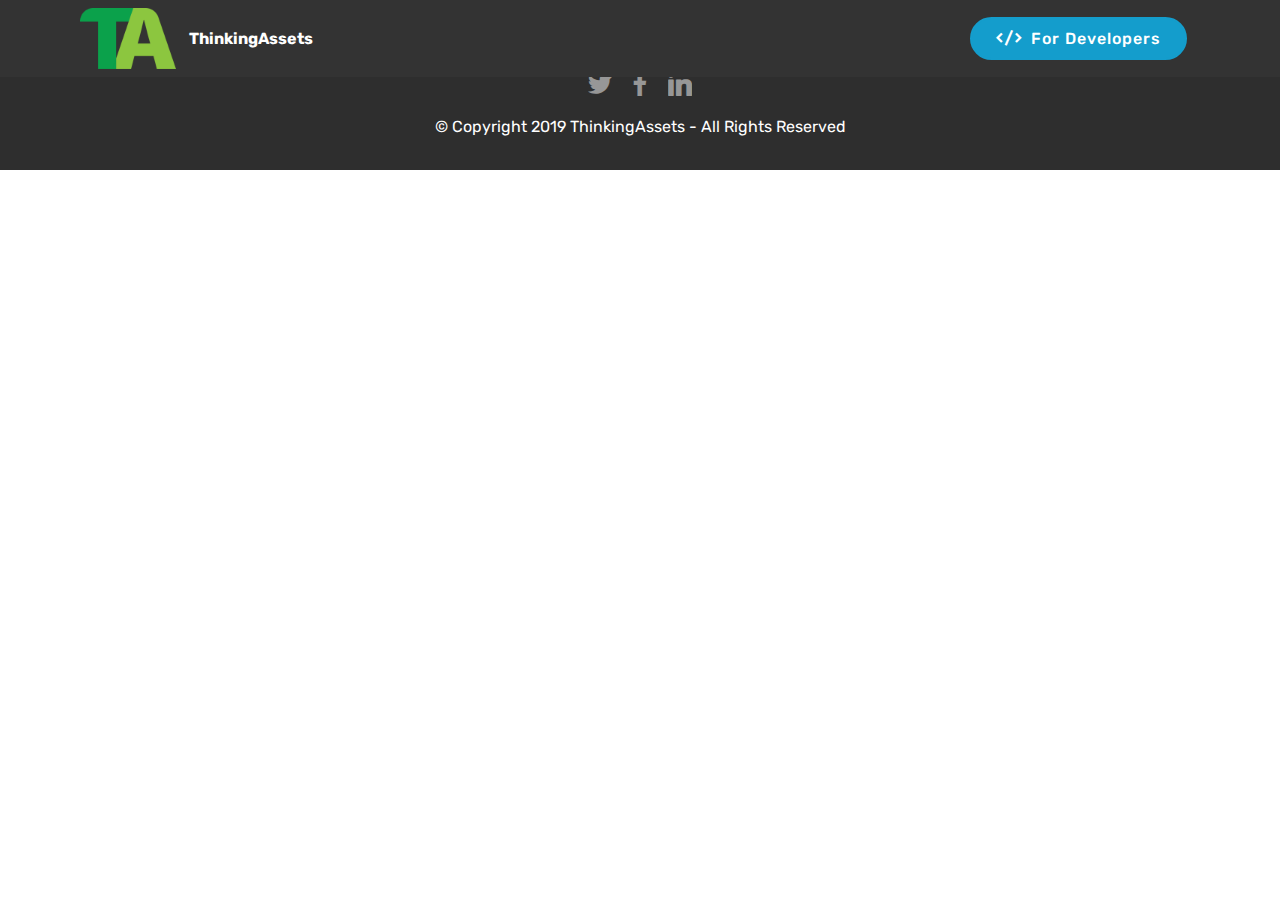
==== aws-devops-training-ecs.html @ 3c5ba16e "updated website" ====
<!DOCTYPE html>
<html >
<head>
  <!-- Site made with Mobirise Website Builder v4.9.5, https://mobirise.com -->
  <meta charset="UTF-8">
  <meta http-equiv="X-UA-Compatible" content="IE=edge">
  <meta name="generator" content="Mobirise v4.9.5, mobirise.com">
  <meta name="viewport" content="width=device-width, initial-scale=1, minimum-scale=1">
  <link rel="shortcut icon" href="assets/images/asset-44x-128x81.png" type="image/x-icon">
  <meta name="description" content="Learn AWS DevOps with Elastic Container Service (ECS) and CodePipeline. Reach Dev-Prod Parity with a Full End-To-End CI/CD Workflow">
  <title>AWS DevOps Training for Beginners</title>
  <link rel="stylesheet" href="assets/web/assets/mobirise-icons2/mobirise2.css">
  <link rel="stylesheet" href="assets/tether/tether.min.css">
  <link rel="stylesheet" href="assets/bootstrap/css/bootstrap.min.css">
  <link rel="stylesheet" href="assets/bootstrap/css/bootstrap-grid.min.css">
  <link rel="stylesheet" href="assets/bootstrap/css/bootstrap-reboot.min.css">
  <link rel="stylesheet" href="assets/dropdown/css/style.css">
  <link rel="stylesheet" href="assets/socicon/css/styles.css">
  <link rel="stylesheet" href="assets/theme/css/style.css">
  <link rel="stylesheet" href="assets/mobirise/css/mbr-additional.css" type="text/css">
  
  
  
</head>
<body>
  <section class="menu cid-rlxzANsCle" once="menu" id="menu1-1n">

    

    <nav class="navbar navbar-expand beta-menu navbar-dropdown align-items-center navbar-fixed-top navbar-toggleable-sm">
        <button class="navbar-toggler navbar-toggler-right" type="button" data-toggle="collapse" data-target="#navbarSupportedContent" aria-controls="navbarSupportedContent" aria-expanded="false" aria-label="Toggle navigation">
            <div class="hamburger">
                <span></span>
                <span></span>
                <span></span>
                <span></span>
            </div>
        </button>
        <div class="menu-logo">
            <div class="navbar-brand">
                <span class="navbar-logo">
                    <a href="index.html">
                         <img src="assets/images/asset-44x-128x81.png" alt="Mobirise" title="" style="height: 3.8rem;">
                    </a>
                </span>
                <span class="navbar-caption-wrap"><a class="navbar-caption text-white display-4" href="index.html">
                        ThinkingAssets</a></span>
            </div>
        </div>
        <div class="collapse navbar-collapse" id="navbarSupportedContent">
            
            <div class="navbar-buttons mbr-section-btn"><a class="btn btn-sm btn-primary display-4" href="ethereum-blockchain-developer-training.html"><span class="mobi-mbri mobi-mbri-code mbr-iconfont mbr-iconfont-btn"></span>For Developers</a></div>
        </div>
    </nav>
</section>

<section class="engine"><a href="https://mobirise.info/u">bootstrap html templates</a></section><section once="" class="cid-rkj2U08ljC" id="footer7-1o">

    

    

    <div class="container">
        <div class="media-container-row align-center mbr-white">
            <div class="row row-links">
                <ul class="foot-menu">
                    
                    
                    
                    
                    
                <li class="foot-menu-item mbr-fonts-style display-7"><a href="index.html" class="text-white">H</a>ome</li><li class="foot-menu-item mbr-fonts-style display-7"><a href="privacypolicy.html" class="text-white">Imprint &amp; Privacy</a></li></ul>
            </div>
            <div class="row social-row">
                <div class="social-list align-right pb-2">
                    
                    
                    
                    
                    
                    
                <div class="soc-item">
                        <a href="https://twitter.com/thinkingassets" target="_blank">
                            <span class="mbr-iconfont mbr-iconfont-social socicon-twitter socicon"></span>
                        </a>
                    </div><div class="soc-item">
                        <a href="https://www.facebook.com/thinkingassets/" target="_blank">
                            <span class="mbr-iconfont mbr-iconfont-social socicon-facebook socicon"></span>
                        </a>
                    </div><div class="soc-item">
                        <a href="https://www.linkedin.com/company/thinkingassets/" target="_blank">
                            <span class="mbr-iconfont mbr-iconfont-social socicon-linkedin socicon"></span>
                        </a>
                    </div></div>
            </div>
            <div class="row row-copirayt">
                <p class="mbr-text mb-0 mbr-fonts-style mbr-white align-center display-7">
                    © Copyright 2019 ThinkingAssets - All Rights Reserved
                </p>
            </div>
        </div>
    </div>
</section>


  <script src="assets/web/assets/jquery/jquery.min.js"></script>
  <script src="assets/popper/popper.min.js"></script>
  <script src="assets/tether/tether.min.js"></script>
  <script src="assets/bootstrap/js/bootstrap.min.js"></script>
  <script src="assets/smoothscroll/smooth-scroll.js"></script>
  <script src="assets/dropdown/js/script.min.js"></script>
  <script src="assets/touchswipe/jquery.touch-swipe.min.js"></script>
  <script src="assets/theme/js/script.js"></script>
  
  
</body>
</html>
---- assets/web/assets/mobirise-icons2/mobirise2.css ----
@font-face {
  font-family: 'Moririse2';
  src:  url('mobirise2.eot?f2bix4');
  src:  url('mobirise2.eot?f2bix4#iefix') format('embedded-opentype'),
    url('mobirise2.ttf?f2bix4') format('truetype'),
    url('mobirise2.woff?f2bix4') format('woff'),
    url('mobirise2.svg?f2bix4#mobirise2') format('svg');
  font-weight: normal;
  font-style: normal;
}

[class^="mobi-"], [class*=" mobi-"] {
  /* use !important to prevent issues with browser extensions that change fonts */
  font-family: 'Moririse2' !important;
  speak: none;
  font-style: normal;
  font-weight: normal;
  font-variant: normal;
  text-transform: none;
  line-height: 1;

  /* Better Font Rendering =========== */
  -webkit-font-smoothing: antialiased;
  -moz-osx-font-smoothing: grayscale;
}

.mobi-mbri-add-submenu:before {
  content: "\e900";
}
.mobi-mbri-alert:before {
  content: "\e901";
}
.mobi-mbri-align-center:before {
  content: "\e902";
}
.mobi-mbri-align-justify:before {
  content: "\e903";
}
.mobi-mbri-align-left:before {
  content: "\e904";
}
.mobi-mbri-align-right:before {
  content: "\e905";
}
.mobi-mbri-android:before {
  content: "\e906";
}
.mobi-mbri-apple:before {
  content: "\e907";
}
.mobi-mbri-arrow-down:before {
  content: "\e908";
}
.mobi-mbri-arrow-next:before {
  content: "\e909";
}
.mobi-mbri-arrow-prev:before {
  content: "\e90a";
}
.mobi-mbri-arrow-up:before {
  content: "\e90b";
}
.mobi-mbri-bold:before {
  content: "\e90c";
}
.mobi-mbri-bookmark:before {
  content: "\e90d";
}
.mobi-mbri-bootstrap:before {
  content: "\e90e";
}
.mobi-mbri-briefcase:before {
  content: "\e90f";
}
.mobi-mbri-browse:before {
  content: "\e910";
}
.mobi-mbri-bulleted-list:before {
  content: "\e911";
}
.mobi-mbri-calendar:before {
  content: "\e912";
}
.mobi-mbri-camera:before {
  content: "\e913";
}
.mobi-mbri-cart-add:before {
  content: "\e914";
}
.mobi-mbri-cart-full:before {
  content: "\e915";
}
.mobi-mbri-cash:before {
  content: "\e916";
}
.mobi-mbri-change-style:before {
  content: "\e917";
}
.mobi-mbri-chat:before {
  content: "\e918";
}
.mobi-mbri-clock:before {
  content: "\e919";
}
.mobi-mbri-close:before {
  content: "\e91a";
}
.mobi-mbri-cloud:before {
  content: "\e91b";
}
.mobi-mbri-code:before {
  content: "\e91c";
}
.mobi-mbri-contact-form:before {
  content: "\e91d";
}
.mobi-mbri-credit-card:before {
  content: "\e91e";
}
.mobi-mbri-cursor-click:before {
  content: "\e91f";
}
.mobi-mbri-cust-feedback:before {
  content: "\e920";
}
.mobi-mbri-database:before {
  content: "\e921";
}
.mobi-mbri-delivery:before {
  content: "\e922";
}
.mobi-mbri-desktop:before {
  content: "\e923";
}
.mobi-mbri-devices:before {
  content: "\e924";
}
.mobi-mbri-down:before {
  content: "\e925";
}
.mobi-mbri-download-2:before {
  content: "\e926";
}
.mobi-mbri-download:before {
  content: "\e927";
}
.mobi-mbri-drag-n-drop-2:before {
  content: "\e928";
}
.mobi-mbri-drag-n-drop:before {
  content: "\e929";
}
.mobi-mbri-edit-2:before {
  content: "\e92a";
}
.mobi-mbri-edit:before {
  content: "\e92b";
}
.mobi-mbri-error:before {
  content: "\e92c";
}
.mobi-mbri-extension:before {
  content: "\e92d";
}
.mobi-mbri-features:before {
  content: "\e92e";
}
.mobi-mbri-file:before {
  content: "\e92f";
}
.mobi-mbri-flag:before {
  content: "\e930";
}
.mobi-mbri-folder:before {
  content: "\e931";
}
.mobi-mbri-gift:before {
  content: "\e932";
}
.mobi-mbri-github:before {
  content: "\e933";
}
.mobi-mbri-globe-2:before {
  content: "\e934";
}
.mobi-mbri-globe:before {
  content: "\e935";
}
.mobi-mbri-growing-chart:before {
  content: "\e936";
}
.mobi-mbri-hearth:before {
  content: "\e937";
}
.mobi-mbri-help:before {
  content: "\e938";
}
.mobi-mbri-home:before {
  content: "\e939";
}
.mobi-mbri-hot-cup:before {
  content: "\e93a";
}
.mobi-mbri-idea:before {
  content: "\e93b";
}
.mobi-mbri-image-gallery:before {
  content: "\e93c";
}
.mobi-mbri-image-slider:before {
  content: "\e93d";
}
.mobi-mbri-info:before {
  content: "\e93e";
}
.mobi-mbri-italic:before {
  content: "\e93f";
}
.mobi-mbri-key:before {
  content: "\e940";
}
.mobi-mbri-laptop:before {
  content: "\e941";
}
.mobi-mbri-layers:before {
  content: "\e942";
}
.mobi-mbri-left-right:before {
  content: "\e943";
}
.mobi-mbri-left:before {
  content: "\e944";
}
.mobi-mbri-letter:before {
  content: "\e945";
}
.mobi-mbri-like:before {
  content: "\e946";
}
.mobi-mbri-link:before {
  content: "\e947";
}
.mobi-mbri-lock:before {
  content: "\e948";
}
.mobi-mbri-login:before {
  content: "\e949";
}
.mobi-mbri-logout:before {
  content: "\e94a";
}
.mobi-mbri-magic-stick:before {
  content: "\e94b";
}
.mobi-mbri-map-pin:before {
  content: "\e94c";
}
.mobi-mbri-menu:before {
  content: "\e94d";
}
.mobi-mbri-mobile-2:before {
  content: "\e94e";
}
.mobi-mbri-mobile-horizontal:before {
  content: "\e94f";
}
.mobi-mbri-mobile:before {
  content: "\e950";
}
.mobi-mbri-mobirise:before {
  content: "\e951";
}
.mobi-mbri-more-horizontal:before {
  content: "\e952";
}
.mobi-mbri-more-vertical:before {
  content: "\e953";
}
.mobi-mbri-music:before {
  content: "\e954";
}
.mobi-mbri-new-file:before {
  content: "\e955";
}
.mobi-mbri-numbered-list:before {
  content: "\e956";
}
.mobi-mbri-opened-folder:before {
  content: "\e957";
}
.mobi-mbri-pages:before {
  content: "\e958";
}
.mobi-mbri-paper-plane:before {
  content: "\e959";
}
.mobi-mbri-paperclip:before {
  content: "\e95a";
}
.mobi-mbri-phone:before {
  content: "\e95b";
}
.mobi-mbri-photo:before {
  content: "\e95c";
}
.mobi-mbri-photos:before {
  content: "\e95d";
}
.mobi-mbri-pin:before {
  content: "\e95e";
}
.mobi-mbri-play:before {
  content: "\e95f";
}
.mobi-mbri-plus:before {
  content: "\e960";
}
.mobi-mbri-preview:before {
  content: "\e961";
}
.mobi-mbri-print:before {
  content: "\e962";
}
.mobi-mbri-protect:before {
  content: "\e963";
}
.mobi-mbri-question:before {
  content: "\e964";
}
.mobi-mbri-quote-left:before {
  content: "\e965";
}
.mobi-mbri-quote-right:before {
  content: "\e966";
}
.mobi-mbri-redo:before {
  content: "\e967";
}
.mobi-mbri-refresh:before {
  content: "\e968";
}
.mobi-mbri-responsive-2:before {
  content: "\e969";
}
.mobi-mbri-responsive:before {
  content: "\e96a";
}
.mobi-mbri-right:before {
  content: "\e96b";
}
.mobi-mbri-rocket:before {
  content: "\e96c";
}
.mobi-mbri-sad-face:before {
  content: "\e96d";
}
.mobi-mbri-sale:before {
  content: "\e96e";
}
.mobi-mbri-save:before {
  content: "\e96f";
}
.mobi-mbri-search:before {
  content: "\e970";
}
.mobi-mbri-setting-2:before {
  content: "\e971";
}
.mobi-mbri-setting-3:before {
  content: "\e972";
}
.mobi-mbri-setting:before {
  content: "\e973";
}
.mobi-mbri-share:before {
  content: "\e974";
}
.mobi-mbri-shopping-bag:before {
  content: "\e975";
}
.mobi-mbri-shopping-basket:before {
  content: "\e976";
}
.mobi-mbri-shopping-cart:before {
  content: "\e977";
}
.mobi-mbri-sites:before {
  content: "\e978";
}
.mobi-mbri-smile-face:before {
  content: "\e979";
}
.mobi-mbri-speed:before {
  content: "\e97a";
}
.mobi-mbri-star:before {
  content: "\e97b";
}
.mobi-mbri-success:before {
  content: "\e97c";
}
.mobi-mbri-sun:before {
  content: "\e97d";
}
.mobi-mbri-sun2:before {
  content: "\e97e";
}
.mobi-mbri-tablet-vertical:before {
  content: "\e97f";
}
.mobi-mbri-tablet:before {
  content: "\e980";
}
.mobi-mbri-target:before {
  content: "\e981";
}
.mobi-mbri-timer:before {
  content: "\e982";
}
.mobi-mbri-to-ftp:before {
  content: "\e983";
}
.mobi-mbri-to-local-drive:before {
  content: "\e984";
}
.mobi-mbri-touch-swipe:before {
  content: "\e985";
}
.mobi-mbri-touch:before {
  content: "\e986";
}
.mobi-mbri-trash:before {
  content: "\e987";
}
.mobi-mbri-underline:before {
  content: "\e988";
}
.mobi-mbri-undo:before {
  content: "\e989";
}
.mobi-mbri-unlink:before {
  content: "\e98a";
}
.mobi-mbri-unlock:before {
  content: "\e98b";
}
.mobi-mbri-up-down:before {
  content: "\e98c";
}
.mobi-mbri-up:before {
  content: "\e98d";
}
.mobi-mbri-update:before {
  content: "\e98e";
}
.mobi-mbri-upload-2:before {
  content: "\e98f";
}
.mobi-mbri-upload:before {
  content: "\e990";
}
.mobi-mbri-user-2:before {
  content: "\e991";
}
.mobi-mbri-user:before {
  content: "\e992";
}
.mobi-mbri-users:before {
  content: "\e993";
}
.mobi-mbri-video-play:before {
  content: "\e994";
}
.mobi-mbri-video:before {
  content: "\e995";
}
.mobi-mbri-watch:before {
  content: "\e996";
}
.mobi-mbri-website-theme-2:before {
  content: "\e997";
}
.mobi-mbri-website-theme:before {
  content: "\e998";
}
.mobi-mbri-wifi:before {
  content: "\e999";
}
.mobi-mbri-windows:before {
  content: "\e99a";
}
.mobi-mbri-zoom-in:before {
  content: "\e99b";
}
.mobi-mbri-zoom-out:before {
  content: "\e99c";
}
---- assets/dropdown/css/style.css ----
.navbar-dropdown {
  left: 0;
  padding: 0;
  position: absolute;
  right: 0;
  top: 0;
  transition: all 0.45s ease;
  z-index: 1030;
  background: #282828; }
  .navbar-dropdown .navbar-logo {
    margin-right: 0.8rem;
    transition: margin 0.3s ease-in-out;
    vertical-align: middle; }
    .navbar-dropdown .navbar-logo img {
      height: 3.125rem;
      transition: all 0.3s ease-in-out; }
    .navbar-dropdown .navbar-logo.mbr-iconfont {
      font-size: 3.125rem;
      line-height: 3.125rem; }
  .navbar-dropdown .navbar-caption {
    font-weight: 700;
    white-space: normal;
    vertical-align: -4px;
    line-height: 3.125rem !important; }
    .navbar-dropdown .navbar-caption, .navbar-dropdown .navbar-caption:hover {
      color: inherit;
      text-decoration: none; }
  .navbar-dropdown .mbr-iconfont + .navbar-caption {
    vertical-align: -1px; }
  .navbar-dropdown.navbar-fixed-top {
    position: fixed; }
  .navbar-dropdown .navbar-brand span {
    vertical-align: -4px; }
  .navbar-dropdown.bg-color.transparent {
    background: none; }
  .navbar-dropdown.navbar-short .navbar-brand {
    padding: 0.625rem 0; }
    .navbar-dropdown.navbar-short .navbar-brand span {
      vertical-align: -1px; }
  .navbar-dropdown.navbar-short .navbar-caption {
    line-height: 2.375rem !important;
    vertical-align: -2px; }
  .navbar-dropdown.navbar-short .navbar-logo {
    margin-right: 0.5rem; }
    .navbar-dropdown.navbar-short .navbar-logo img {
      height: 2.375rem; }
    .navbar-dropdown.navbar-short .navbar-logo.mbr-iconfont {
      font-size: 2.375rem;
      line-height: 2.375rem; }
  .navbar-dropdown.navbar-short .mbr-table-cell {
    height: 3.625rem; }
  .navbar-dropdown .navbar-close {
    left: 0.6875rem;
    position: fixed;
    top: 0.75rem;
    z-index: 1000; }
  .navbar-dropdown .hamburger-icon {
    content: "";
    display: inline-block;
    vertical-align: middle;
    width: 16px;
    -webkit-box-shadow: 0 -6px 0 1px #282828,0 0 0 1px #282828,0 6px 0 1px #282828;
    -moz-box-shadow: 0 -6px 0 1px #282828,0 0 0 1px #282828,0 6px 0 1px #282828;
    box-shadow: 0 -6px 0 1px #282828,0 0 0 1px #282828,0 6px 0 1px #282828; }

.dropdown-menu .dropdown-toggle[data-toggle="dropdown-submenu"]::after {
  border-bottom: 0.35em solid transparent;
  border-left: 0.35em solid;
  border-right: 0;
  border-top: 0.35em solid transparent;
  margin-left: 0.3rem; }

.dropdown-menu .dropdown-item:focus {
  outline: 0; }

.nav-dropdown {
  font-size: 0.75rem;
  font-weight: 500;
  height: auto !important; }
  .nav-dropdown .nav-btn {
    padding-left: 1rem; }
  .nav-dropdown .link {
    margin: .667em 1.667em;
    font-weight: 500;
    padding: 0;
    transition: color .2s ease-in-out; }
    .nav-dropdown .link.dropdown-toggle {
      margin-right: 2.583em; }
      .nav-dropdown .link.dropdown-toggle::after {
        margin-left: .25rem;
        border-top: 0.35em solid;
        border-right: 0.35em solid transparent;
        border-left: 0.35em solid transparent;
        border-bottom: 0; }
      .nav-dropdown .link.dropdown-toggle[aria-expanded="true"] {
        margin: 0;
        padding: 0.667em 3.263em  0.667em 1.667em; }
  .nav-dropdown .link::after,
  .nav-dropdown .dropdown-item::after {
    color: inherit; }
  .nav-dropdown .btn {
    font-size: 0.75rem;
    font-weight: 700;
    letter-spacing: 0;
    margin-bottom: 0;
    padding-left: 1.25rem;
    padding-right: 1.25rem; }
  .nav-dropdown .dropdown-menu {
    border-radius: 0;
    border: 0;
    left: 0;
    margin: 0;
    padding-bottom: 1.25rem;
    padding-top: 1.25rem;
    position: relative; }
  .nav-dropdown .dropdown-submenu {
    margin-left: 0.125rem;
    top: 0; }
  .nav-dropdown .dropdown-item {
    font-weight: 500;
    line-height: 2;
    padding: 0.3846em 4.615em 0.3846em 1.5385em;
    position: relative;
    transition: color .2s ease-in-out, background-color .2s ease-in-out; }
    .nav-dropdown .dropdown-item::after {
      margin-top: -0.3077em;
      position: absolute;
      right: 1.1538em;
      top: 50%; }
    .nav-dropdown .dropdown-item:focus, .nav-dropdown .dropdown-item:hover {
      background: none; }

@media (max-width: 767px) {
  .nav-dropdown.navbar-toggleable-sm {
    bottom: 0;
    display: none;
    left: 0;
    overflow-x: hidden;
    position: fixed;
    top: 0;
    transform: translateX(-100%);
    -ms-transform: translateX(-100%);
    -webkit-transform: translateX(-100%);
    width: 18.75rem;
    z-index: 999; } }
.nav-dropdown.navbar-toggleable-xl {
  bottom: 0;
  display: none;
  left: 0;
  overflow-x: hidden;
  position: fixed;
  top: 0;
  transform: translateX(-100%);
  -ms-transform: translateX(-100%);
  -webkit-transform: translateX(-100%);
  width: 18.75rem;
  z-index: 999; }

.nav-dropdown-sm {
  display: block !important;
  overflow-x: hidden;
  overflow: auto;
  padding-top: 3.875rem; }
  .nav-dropdown-sm::after {
    content: "";
    display: block;
    height: 3rem;
    width: 100%; }
  .nav-dropdown-sm.collapse.in ~ .navbar-close {
    display: block !important; }
  .nav-dropdown-sm.collapsing, .nav-dropdown-sm.collapse.in {
    transform: translateX(0);
    -ms-transform: translateX(0);
    -webkit-transform: translateX(0);
    transition: all 0.25s ease-out;
    -webkit-transition: all 0.25s ease-out;
    background: #282828; }
  .nav-dropdown-sm.collapsing[aria-expanded="false"] {
    transform: translateX(-100%);
    -ms-transform: translateX(-100%);
    -webkit-transform: translateX(-100%); }
  .nav-dropdown-sm .nav-item {
    display: block;
    margin-left: 0 !important;
    padding-left: 0; }
  .nav-dropdown-sm .link,
  .nav-dropdown-sm .dropdown-item {
    border-top: 1px dotted rgba(255, 255, 255, 0.1);
    font-size: 0.8125rem;
    line-height: 1.6;
    margin: 0 !important;
    padding: 0.875rem 2.4rem 0.875rem 1.5625rem !important;
    position: relative;
    white-space: normal; }
    .nav-dropdown-sm .link:focus, .nav-dropdown-sm .link:hover,
    .nav-dropdown-sm .dropdown-item:focus,
    .nav-dropdown-sm .dropdown-item:hover {
      background: rgba(0, 0, 0, 0.2) !important;
      color: #c0a375; }
  .nav-dropdown-sm .nav-btn {
    position: relative;
    padding: 1.5625rem 1.5625rem 0 1.5625rem; }
    .nav-dropdown-sm .nav-btn::before {
      border-top: 1px dotted rgba(255, 255, 255, 0.1);
      content: "";
      left: 0;
      position: absolute;
      top: 0;
      width: 100%; }
    .nav-dropdown-sm .nav-btn + .nav-btn {
      padding-top: 0.625rem; }
      .nav-dropdown-sm .nav-btn + .nav-btn::before {
        display: none; }
  .nav-dropdown-sm .btn {
    padding: 0.625rem 0; }
  .nav-dropdown-sm .dropdown-toggle[data-toggle="dropdown-submenu"]::after {
    margin-left: .25rem;
    border-top: 0.35em solid;
    border-right: 0.35em solid transparent;
    border-left: 0.35em solid transparent;
    border-bottom: 0; }
  .nav-dropdown-sm .dropdown-toggle[data-toggle="dropdown-submenu"][aria-expanded="true"]::after {
    border-top: 0;
    border-right: 0.35em solid transparent;
    border-left: 0.35em solid transparent;
    border-bottom: 0.35em solid; }
  .nav-dropdown-sm .dropdown-menu {
    margin: 0;
    padding: 0;
    position: relative;
    top: 0;
    left: 0;
    width: 100%;
    border: 0;
    float: none;
    border-radius: 0;
    background: none; }
  .nav-dropdown-sm .dropdown-submenu {
    left: 100%;
    margin-left: 0.125rem;
    margin-top: -1.25rem;
    top: 0; }

.navbar-toggleable-sm .nav-dropdown .dropdown-menu {
  position: absolute; }

.navbar-toggleable-sm .nav-dropdown .dropdown-submenu {
  left: 100%;
  margin-left: 0.125rem;
  margin-top: -1.25rem;
  top: 0; }

.navbar-toggleable-sm.opened .nav-dropdown .dropdown-menu {
  position: relative; }

.navbar-toggleable-sm.opened .nav-dropdown .dropdown-submenu {
  left: 0;
  margin-left: 00rem;
  margin-top: 0rem;
  top: 0; }

.is-builder .nav-dropdown.collapsing {
  transition: none !important; }

/*# sourceMappingURL=style.css.map */
---- assets/socicon/css/styles.css ----
@charset "UTF-8";

@font-face {
  font-family: "socicon";
  src:url("../fonts/socicon.eot");
  src:url("../fonts/socicon.eot?#iefix") format("embedded-opentype"),
    url("../fonts/socicon.woff") format("woff"),
    url("../fonts/socicon.ttf") format("truetype"),
    url("../fonts/socicon.svg#socicon") format("svg");
  font-weight: normal;
  font-style: normal;

}

[data-icon]:before {
  font-family: "socicon" !important;
  content: attr(data-icon);
  font-style: normal !important;
  font-weight: normal !important;
  font-variant: normal !important;
  text-transform: none !important;
  speak: none;
  line-height: 1;
  -webkit-font-smoothing: antialiased;
  -moz-osx-font-smoothing: grayscale;
}

[class^="socicon-"]:before,
[class*=" socicon-"]:before {
  font-family: "socicon" !important;
  font-style: normal !important;
  font-weight: normal !important;
  font-variant: normal !important;
  text-transform: none !important;
  speak: none;
  line-height: 1;
  -webkit-font-smoothing: antialiased;
  -moz-osx-font-smoothing: grayscale;
}

.socicon-modelmayhem:before {
  content: "\e000";
}
.socicon-mixcloud:before {
  content: "\e001";
}
.socicon-drupal:before {
  content: "\e002";
}
.socicon-swarm:before {
  content: "\e003";
}
.socicon-istock:before {
  content: "\e004";
}
.socicon-yammer:before {
  content: "\e005";
}
.socicon-ello:before {
  content: "\e006";
}
.socicon-stackoverflow:before {
  content: "\e007";
}
.socicon-persona:before {
  content: "\e008";
}
.socicon-triplej:before {
  content: "\e009";
}
.socicon-houzz:before {
  content: "\e00a";
}
.socicon-rss:before {
  content: "\e00b";
}
.socicon-paypal:before {
  content: "\e00c";
}
.socicon-odnoklassniki:before {
  content: "\e00d";
}
.socicon-airbnb:before {
  content: "\e00e";
}
.socicon-periscope:before {
  content: "\e00f";
}
.socicon-outlook:before {
  content: "\e010";
}
.socicon-coderwall:before {
  content: "\e011";
}
.socicon-tripadvisor:before {
  content: "\e012";
}
.socicon-appnet:before {
  content: "\e013";
}
.socicon-goodreads:before {
  content: "\e014";
}
.socicon-tripit:before {
  content: "\e015";
}
.socicon-lanyrd:before {
  content: "\e016";
}
.socicon-slideshare:before {
  content: "\e017";
}
.socicon-buffer:before {
  content: "\e018";
}
.socicon-disqus:before {
  content: "\e019";
}
.socicon-vkontakte:before {
  content: "\e01a";
}
.socicon-whatsapp:before {
  content: "\e01b";
}
.socicon-patreon:before {
  content: "\e01c";
}
.socicon-storehouse:before {
  content: "\e01d";
}
.socicon-pocket:before {
  content: "\e01e";
}
.socicon-mail:before {
  content: "\e01f";
}
.socicon-blogger:before {
  content: "\e020";
}
.socicon-technorati:before {
  content: "\e021";
}
.socicon-reddit:before {
  content: "\e022";
}
.socicon-dribbble:before {
  content: "\e023";
}
.socicon-stumbleupon:before {
  content: "\e024";
}
.socicon-digg:before {
  content: "\e025";
}
.socicon-envato:before {
  content: "\e026";
}
.socicon-behance:before {
  content: "\e027";
}
.socicon-delicious:before {
  content: "\e028";
}
.socicon-deviantart:before {
  content: "\e029";
}
.socicon-forrst:before {
  content: "\e02a";
}
.socicon-play:before {
  content: "\e02b";
}
.socicon-zerply:before {
  content: "\e02c";
}
.socicon-wikipedia:before {
  content: "\e02d";
}
.socicon-apple:before {
  content: "\e02e";
}
.socicon-flattr:before {
  content: "\e02f";
}
.socicon-github:before {
  content: "\e030";
}
.socicon-renren:before {
  content: "\e031";
}
.socicon-friendfeed:before {
  content: "\e032";
}
.socicon-newsvine:before {
  content: "\e033";
}
.socicon-identica:before {
  content: "\e034";
}
.socicon-bebo:before {
  content: "\e035";
}
.socicon-zynga:before {
  content: "\e036";
}
.socicon-steam:before {
  content: "\e037";
}
.socicon-xbox:before {
  content: "\e038";
}
.socicon-windows:before {
  content: "\e039";
}
.socicon-qq:before {
  content: "\e03a";
}
.socicon-douban:before {
  content: "\e03b";
}
.socicon-meetup:before {
  content: "\e03c";
}
.socicon-playstation:before {
  content: "\e03d";
}
.socicon-android:before {
  content: "\e03e";
}
.socicon-snapchat:before {
  content: "\e03f";
}
.socicon-twitter:before {
  content: "\e040";
}
.socicon-facebook:before {
  content: "\e041";
}
.socicon-googleplus:before {
  content: "\e042";
}
.socicon-pinterest:before {
  content: "\e043";
}
.socicon-foursquare:before {
  content: "\e044";
}
.socicon-yahoo:before {
  content: "\e045";
}
.socicon-skype:before {
  content: "\e046";
}
.socicon-yelp:before {
  content: "\e047";
}
.socicon-feedburner:before {
  content: "\e048";
}
.socicon-linkedin:before {
  content: "\e049";
}
.socicon-viadeo:before {
  content: "\e04a";
}
.socicon-xing:before {
  content: "\e04b";
}
.socicon-myspace:before {
  content: "\e04c";
}
.socicon-soundcloud:before {
  content: "\e04d";
}
.socicon-spotify:before {
  content: "\e04e";
}
.socicon-grooveshark:before {
  content: "\e04f";
}
.socicon-lastfm:before {
  content: "\e050";
}
.socicon-youtube:before {
  content: "\e051";
}
.socicon-vimeo:before {
  content: "\e052";
}
.socicon-dailymotion:before {
  content: "\e053";
}
.socicon-vine:before {
  content: "\e054";
}
.socicon-flickr:before {
  content: "\e055";
}
.socicon-500px:before {
  content: "\e056";
}
.socicon-wordpress:before {
  content: "\e058";
}
.socicon-tumblr:before {
  content: "\e059";
}
.socicon-twitch:before {
  content: "\e05a";
}
.socicon-8tracks:before {
  content: "\e05b";
}
.socicon-amazon:before {
  content: "\e05c";
}
.socicon-icq:before {
  content: "\e05d";
}
.socicon-smugmug:before {
  content: "\e05e";
}
.socicon-ravelry:before {
  content: "\e05f";
}
.socicon-weibo:before {
  content: "\e060";
}
.socicon-baidu:before {
  content: "\e061";
}
.socicon-angellist:before {
  content: "\e062";
}
.socicon-ebay:before {
  content: "\e063";
}
.socicon-imdb:before {
  content: "\e064";
}
.socicon-stayfriends:before {
  content: "\e065";
}
.socicon-residentadvisor:before {
  content: "\e066";
}
.socicon-google:before {
  content: "\e067";
}
.socicon-yandex:before {
  content: "\e068";
}
.socicon-sharethis:before {
  content: "\e069";
}
.socicon-bandcamp:before {
  content: "\e06a";
}
.socicon-itunes:before {
  content: "\e06b";
}
.socicon-deezer:before {
  content: "\e06c";
}
.socicon-telegram:before {
  content: "\e06e";
}
.socicon-openid:before {
  content: "\e06f";
}
.socicon-amplement:before {
  content: "\e070";
}
.socicon-viber:before {
  content: "\e071";
}
.socicon-zomato:before {
  content: "\e072";
}
.socicon-draugiem:before {
  content: "\e074";
}
.socicon-endomodo:before {
  content: "\e075";
}
.socicon-filmweb:before {
  content: "\e076";
}
.socicon-stackexchange:before {
  content: "\e077";
}
.socicon-wykop:before {
  content: "\e078";
}
.socicon-teamspeak:before {
  content: "\e079";
}
.socicon-teamviewer:before {
  content: "\e07a";
}
.socicon-ventrilo:before {
  content: "\e07b";
}
.socicon-younow:before {
  content: "\e07c";
}
.socicon-raidcall:before {
  content: "\e07d";
}
.socicon-mumble:before {
  content: "\e07e";
}
.socicon-medium:before {
  content: "\e06d";
}
.socicon-bebee:before {
  content: "\e07f";
}
.socicon-hitbox:before {
  content: "\e080";
}
.socicon-reverbnation:before {
  content: "\e081";
}
.socicon-formulr:before {
  content: "\e082";
}
.socicon-instagram:before {
  content: "\e057";
}
.socicon-battlenet:before {
  content: "\e083";
}
.socicon-chrome:before {
  content: "\e084";
}
.socicon-discord:before {
  content: "\e086";
}
.socicon-issuu:before {
  content: "\e087";
}
.socicon-macos:before {
  content: "\e088";
}
.socicon-firefox:before {
  content: "\e089";
}
.socicon-opera:before {
  content: "\e08d";
}
.socicon-keybase:before {
  content: "\e090";
}
.socicon-alliance:before {
  content: "\e091";
}
.socicon-livejournal:before {
  content: "\e092";
}
.socicon-googlephotos:before {
  content: "\e093";
}
.socicon-horde:before {
  content: "\e094";
}
.socicon-etsy:before {
  content: "\e095";
}
.socicon-zapier:before {
  content: "\e096";
}
.socicon-google-scholar:before {
  content: "\e097";
}
.socicon-researchgate:before {
  content: "\e098";
}
.socicon-wechat:before {
  content: "\e099";
}
.socicon-strava:before {
  content: "\e09a";
}
.socicon-line:before {
  content: "\e09b";
}
.socicon-lyft:before {
  content: "\e09c";
}
.socicon-uber:before {
  content: "\e09d";
}
.socicon-songkick:before {
  content: "\e09e";
}
.socicon-viewbug:before {
  content: "\e09f";
}
.socicon-googlegroups:before {
  content: "\e0a0";
}
.socicon-quora:before {
  content: "\e073";
}
.socicon-diablo:before {
  content: "\e085";
}
.socicon-blizzard:before {
  content: "\e0a1";
}
.socicon-hearthstone:before {
  content: "\e08b";
}
.socicon-heroes:before {
  content: "\e08a";
}
.socicon-overwatch:before {
  content: "\e08c";
}
.socicon-warcraft:before {
  content: "\e08e";
}
.socicon-starcraft:before {
  content: "\e08f";
}
.socicon-beam:before {
  content: "\e0a2";
}
.socicon-curse:before {
  content: "\e0a3";
}
.socicon-player:before {
  content: "\e0a4";
}
.socicon-streamjar:before {
  content: "\e0a5";
}
.socicon-nintendo:before {
  content: "\e0a6";
}
.socicon-hellocoton:before {
  content: "\e0a7";
}
---- assets/theme/css/style.css ----
/*!
 * Mobirise v4 theme (https://mobirise.com/)
 * Copyright 2017 Mobirise
 */
section {
  background-color: #eeeeee; }

section,
.container,
.container-fluid {
  position: relative;
  word-wrap: break-word; }

a.mbr-iconfont:hover {
  text-decoration: none; }

.article .lead p, .article .lead ul, .article .lead ol, .article .lead pre, .article .lead blockquote {
  margin-bottom: 0; }

a {
  font-style: normal;
  font-weight: 400;
  cursor: pointer; }
  a, a:hover {
    text-decoration: none; }

figure {
  margin-bottom: 0; }

body {
  color: #232323; }

h1, h2, h3, h4, h5, h6,
.h1, .h2, .h3, .h4, .h5, .h6,
.display-1, .display-2, .display-3, .display-4 {
  line-height: 1;
  word-break: break-word;
  word-wrap: break-word; }

b, strong {
  font-weight: bold; }

blockquote {
  padding: 10px 0 10px 20px;
  position: relative;
  border-left: 2px solid;
  border-color: #ff3366; }

input:-webkit-autofill, input:-webkit-autofill:hover, input:-webkit-autofill:focus, input:-webkit-autofill:active {
  transition-delay: 9999s;
  transition-property: background-color, color; }

textarea[type="hidden"] {
  display: none; }

body {
  position: relative; }

section {
  background-position: 50% 50%;
  background-repeat: no-repeat;
  background-size: cover; }
  section .mbr-background-video,
  section .mbr-background-video-preview {
    position: absolute;
    bottom: 0;
    left: 0;
    right: 0;
    top: 0; }

.hidden {
  visibility: hidden; }

.mbr-z-index20 {
  z-index: 20; }

/*! Base colors */
.mbr-white {
  color: #ffffff; }

.mbr-black {
  color: #000000; }

.mbr-bg-white {
  background-color: #ffffff; }

.mbr-bg-black {
  background-color: #000000; }

/*! Text-aligns */
.align-left {
  text-align: left; }

.align-center {
  text-align: center; }

.align-right {
  text-align: right; }

@media (max-width: 767px) {
  .align-left, .align-center, .align-right, .mbr-section-btn, .mbr-section-title {
    text-align: center; } }
/*! Font-weight  */
.mbr-light {
  font-weight: 300; }

.mbr-regular {
  font-weight: 400; }

.mbr-semibold {
  font-weight: 500; }

.mbr-bold {
  font-weight: 700; }

/*! Media  */
.media-size-item {
  -webkit-flex: 1 1 auto;
  -moz-flex: 1 1 auto;
  -ms-flex: 1 1 auto;
  -o-flex: 1 1 auto;
  flex: 1 1 auto; }

.media-content {
  -webkit-flex-basis: 100%;
  flex-basis: 100%; }

.media-container-row {
  display: -ms-flexbox;
  display: -webkit-flex;
  display: flex;
  -webkit-flex-direction: row;
  -ms-flex-direction: row;
  flex-direction: row;
  -webkit-flex-wrap: wrap;
  -ms-flex-wrap: wrap;
  flex-wrap: wrap;
  -webkit-justify-content: center;
  -ms-flex-pack: center;
  justify-content: center;
  -webkit-align-content: center;
  -ms-flex-line-pack: center;
  align-content: center;
  -webkit-align-items: start;
  -ms-flex-align: start;
  align-items: start; }
  .media-container-row .media-size-item {
    width: 400px; }

.media-container-column {
  display: -ms-flexbox;
  display: -webkit-flex;
  display: flex;
  -webkit-flex-direction: column;
  -ms-flex-direction: column;
  flex-direction: column;
  -webkit-flex-wrap: wrap;
  -ms-flex-wrap: wrap;
  flex-wrap: wrap;
  -webkit-justify-content: center;
  -ms-flex-pack: center;
  justify-content: center;
  -webkit-align-content: center;
  -ms-flex-line-pack: center;
  align-content: center;
  -webkit-align-items: stretch;
  -ms-flex-align: stretch;
  align-items: stretch; }
  .media-container-column > * {
    width: 100%; }

@media (min-width: 992px) {
  .media-container-row {
    -webkit-flex-wrap: nowrap;
    -ms-flex-wrap: nowrap;
    flex-wrap: nowrap; } }
figure {
  overflow: hidden; }

figure[mbr-media-size] {
  transition: width 0.1s; }

.mbr-figure img, .mbr-figure iframe {
  display: block;
  width: 100%; }

.card {
  background-color: transparent;
  border: none; }

.card-img {
  text-align: center;
  flex-shrink: 0;
  -webkit-flex-shrink: 0; }

.media {
  max-width: 100%;
  margin: 0 auto; }

.mbr-figure {
  -ms-flex-item-align: center;
  -ms-grid-row-align: center;
  -webkit-align-self: center;
  align-self: center; }

.media-container > div {
  max-width: 100%; }

.mbr-figure img, .card-img img {
  width: 100%; }

@media (max-width: 991px) {
  .media-size-item {
    width: auto !important; }

  .media {
    width: auto; }

  .mbr-figure {
    width: 100% !important; } }
/*! Buttons */
.mbr-section-btn {
  margin-left: -.25rem;
  margin-right: -.25rem;
  font-size: 0; }

nav .mbr-section-btn {
  margin-left: 0rem;
  margin-right: 0rem; }

/*! Btn icon margin */
.btn .mbr-iconfont, .btn.btn-sm .mbr-iconfont {
  cursor: pointer;
  margin-right: 0.5rem; }

.btn.btn-md .mbr-iconfont, .btn.btn-md .mbr-iconfont {
  margin-right: 0.8rem; }

.mbr-regular {
  font-weight: 400; }

.mbr-semibold {
  font-weight: 500; }

.mbr-bold {
  font-weight: 700; }

[type="submit"] {
  -webkit-appearance: none; }

/*! Full-screen */
.mbr-fullscreen .mbr-overlay {
  min-height: 100vh; }

.mbr-fullscreen {
  display: flex;
  display: -webkit-flex;
  display: -moz-flex;
  display: -ms-flex;
  display: -o-flex;
  align-items: center;
  -webkit-align-items: center;
  min-height: 100vh;
  padding-top: 3rem;
  padding-bottom: 3rem; }

/*! Map */
.map {
  height: 25rem;
  position: relative; }
  .map iframe {
    width: 100%;
    height: 100%; }

/* Form */
.form-asterisk {
  font-family: initial;
  position: absolute;
  top: -2px;
  font-weight: normal; }

/*! Scroll to top arrow */
.mbr-arrow-up {
  bottom: 25px;
  right: 90px;
  position: fixed;
  text-align: right;
  z-index: 5000;
  color: #ffffff;
  font-size: 32px;
  transform: rotate(180deg);
  -webkit-transform: rotate(180deg); }

.mbr-arrow-up a {
  background: rgba(0, 0, 0, 0.2);
  border-radius: 3px;
  color: #fff;
  display: inline-block;
  height: 60px;
  width: 60px;
  outline-style: none !important;
  position: relative;
  text-decoration: none;
  transition: all .3s ease-in-out;
  cursor: pointer;
  text-align: center; }
  .mbr-arrow-up a:hover {
    background-color: rgba(0, 0, 0, 0.4); }
  .mbr-arrow-up a i {
    line-height: 60px; }

.mbr-arrow-up-icon {
  display: block;
  color: #fff; }

.mbr-arrow-up-icon::before {
  content: "\203a";
  display: inline-block;
  font-family: serif;
  font-size: 32px;
  line-height: 1;
  font-style: normal;
  position: relative;
  top: 6px;
  left: -4px;
  -webkit-transform: rotate(-90deg);
  transform: rotate(-90deg); }

/*! Arrow Down */
.mbr-arrow {
  position: absolute;
  bottom: 45px;
  left: 50%;
  width: 60px;
  height: 60px;
  cursor: pointer;
  background-color: rgba(80, 80, 80, 0.5);
  border-radius: 50%;
  -webkit-transform: translateX(-50%);
  transform: translateX(-50%); }
  .mbr-arrow > a {
    display: inline-block;
    text-decoration: none;
    outline-style: none;
    -webkit-animation: arrowdown 1.7s ease-in-out infinite;
    animation: arrowdown 1.7s ease-in-out infinite; }
    .mbr-arrow > a > i {
      position: absolute;
      top: -2px;
      left: 15px;
      font-size: 2rem; }

@keyframes arrowdown {
  0% {
    transform: translateY(0px);
    -webkit-transform: translateY(0px); }
  50% {
    transform: translateY(-5px);
    -webkit-transform: translateY(-5px); }
  100% {
    transform: translateY(0px);
    -webkit-transform: translateY(0px); } }
@-webkit-keyframes arrowdown {
  0% {
    transform: translateY(0px);
    -webkit-transform: translateY(0px); }
  50% {
    transform: translateY(-5px);
    -webkit-transform: translateY(-5px); }
  100% {
    transform: translateY(0px);
    -webkit-transform: translateY(0px); } }
@media (max-width: 500px) {
  .mbr-arrow-up {
    left: 50%;
    right: auto;
    transform: translateX(-50%) rotate(180deg);
    -webkit-transform: translateX(-50%) rotate(180deg); } }
/*Gradients animation*/
@keyframes gradient-animation {
  from {
    background-position: 0% 100%;
    animation-timing-function: ease-in-out; }
  to {
    background-position: 100% 0%;
    animation-timing-function: ease-in-out; } }
@-webkit-keyframes gradient-animation {
  from {
    background-position: 0% 100%;
    animation-timing-function: ease-in-out; }
  to {
    background-position: 100% 0%;
    animation-timing-function: ease-in-out; } }
.bg-gradient {
  background-size: 200% 200%;
  animation: gradient-animation 5s infinite alternate;
  -webkit-animation: gradient-animation 5s infinite alternate; }

.menu .navbar-brand {
  display: -webkit-flex; }
  .menu .navbar-brand span {
    display: flex;
    display: -webkit-flex; }
  .menu .navbar-brand .navbar-caption-wrap {
    display: -webkit-flex; }
  .menu .navbar-brand .navbar-logo img {
    display: -webkit-flex; }
@media (min-width: 768px) and (max-width: 991px) {
  .menu .navbar-toggleable-sm .navbar-nav {
    display: -webkit-box;
    display: -webkit-flex;
    display: -ms-flexbox; } }
@media (min-width: 992px) {
  .menu .navbar-nav.nav-dropdown {
    display: -webkit-flex; }
  .menu .navbar-toggleable-sm .navbar-collapse {
    display: -webkit-flex !important; } }
@media (max-width: 767px) {
  .menu .navbar-collapse {
    max-height: 80vh; }
  .menu .dropdown-menu {
    max-height: 60vh; } }

.navbar {
  display: -webkit-flex;
  -webkit-flex-wrap: wrap;
  -webkit-align-items: center;
  -webkit-justify-content: space-between; }

.navbar-collapse {
  -webkit-flex-basis: 100%;
  -webkit-flex-grow: 1;
  -webkit-align-items: center; }

.nav-dropdown .link {
  padding: .667em 1.667em !important;
  margin: 0 !important; }

.nav {
  display: -webkit-flex;
  -webkit-flex-wrap: wrap; }

.row {
  display: -webkit-flex;
  -webkit-flex-wrap: wrap; }

.justify-content-center {
  -webkit-justify-content: center; }

.form-inline {
  display: -webkit-flex;
  -webkit-flex-flow: row wrap;
  -webkit-align-items: center; }

.card-wrapper {
  -webkit-flex: 1; }

.carousel-control {
  z-index: 10;
  display: -webkit-flex;
  -webkit-align-items: center;
  -webkit-justify-content: center; }

.carousel-controls {
  display: -webkit-flex; }

.media {
  display: -webkit-flex; }

.jq-selectbox__select {
  padding: 1.07em .5em;
  position: absolute;
  top: 0;
  left: 0;
  width: 100%; }

.jq-selectbox__dropdown {
  position: absolute;
  top: 100% !important;
  left: 0 !important;
  width: 100% !important; }

.jq-selectbox__trigger-arrow {
  transform: translateY(-50%); }

.jq-selectbox li {
  padding: 1.07em .5em; }

/*# sourceMappingURL=style.css.map */
.engine {
	position: absolute;
	text-indent: -2400px;
	text-align: center;
	padding: 0;
	top: 0;
	left: -2400px;
}
---- assets/mobirise/css/mbr-additional.css ----
@import url(https://fonts.googleapis.com/css?family=Rubik:300,300i,400,400i,500,500i,700,700i,900,900i);





body {
  font-style: normal;
  line-height: 1.5;
}
.mbr-section-title {
  font-style: normal;
  line-height: 1.2;
}
.mbr-section-subtitle {
  line-height: 1.3;
}
.mbr-text {
  font-style: normal;
  line-height: 1.6;
}
.display-1 {
  font-family: 'Rubik', sans-serif;
  font-size: 4.25rem;
}
.display-1 > .mbr-iconfont {
  font-size: 6.8rem;
}
.display-2 {
  font-family: 'Rubik', sans-serif;
  font-size: 3rem;
}
.display-2 > .mbr-iconfont {
  font-size: 4.8rem;
}
.display-4 {
  font-family: 'Rubik', sans-serif;
  font-size: 1rem;
}
.display-4 > .mbr-iconfont {
  font-size: 1.6rem;
}
.display-5 {
  font-family: 'Rubik', sans-serif;
  font-size: 1.5rem;
}
.display-5 > .mbr-iconfont {
  font-size: 2.4rem;
}
.display-7 {
  font-family: 'Rubik', sans-serif;
  font-size: 1rem;
}
.display-7 > .mbr-iconfont {
  font-size: 1.6rem;
}
/* ---- Fluid typography for mobile devices ---- */
/* 1.4 - font scale ratio ( bootstrap == 1.42857 ) */
/* 100vw - current viewport width */
/* (48 - 20)  48 == 48rem == 768px, 20 == 20rem == 320px(minimal supported viewport) */
/* 0.65 - min scale variable, may vary */
@media (max-width: 768px) {
  .display-1 {
    font-size: 3.4rem;
    font-size: calc( 2.1374999999999997rem + (4.25 - 2.1374999999999997) * ((100vw - 20rem) / (48 - 20)));
    line-height: calc( 1.4 * (2.1374999999999997rem + (4.25 - 2.1374999999999997) * ((100vw - 20rem) / (48 - 20))));
  }
  .display-2 {
    font-size: 2.4rem;
    font-size: calc( 1.7rem + (3 - 1.7) * ((100vw - 20rem) / (48 - 20)));
    line-height: calc( 1.4 * (1.7rem + (3 - 1.7) * ((100vw - 20rem) / (48 - 20))));
  }
  .display-4 {
    font-size: 0.8rem;
    font-size: calc( 1rem + (1 - 1) * ((100vw - 20rem) / (48 - 20)));
    line-height: calc( 1.4 * (1rem + (1 - 1) * ((100vw - 20rem) / (48 - 20))));
  }
  .display-5 {
    font-size: 1.2rem;
    font-size: calc( 1.175rem + (1.5 - 1.175) * ((100vw - 20rem) / (48 - 20)));
    line-height: calc( 1.4 * (1.175rem + (1.5 - 1.175) * ((100vw - 20rem) / (48 - 20))));
  }
}
/* Buttons */
.btn {
  font-weight: 500;
  border-width: 2px;
  font-style: normal;
  letter-spacing: 1px;
  margin: .4rem .8rem;
  white-space: normal;
  -webkit-transition: all 0.3s ease-in-out;
  -moz-transition: all 0.3s ease-in-out;
  transition: all 0.3s ease-in-out;
  display: inline-flex;
  align-items: center;
  justify-content: center;
  word-break: break-word;
  -webkit-align-items: center;
  -webkit-justify-content: center;
  display: -webkit-inline-flex;
  padding: 1rem 3rem;
  border-radius: 3px;
}
.btn-sm {
  font-weight: 500;
  letter-spacing: 1px;
  -webkit-transition: all 0.3s ease-in-out;
  -moz-transition: all 0.3s ease-in-out;
  transition: all 0.3s ease-in-out;
  padding: 0.6rem 1.5rem;
  border-radius: 3px;
}
.btn-md {
  font-weight: 500;
  letter-spacing: 1px;
  margin: .4rem .8rem !important;
  -webkit-transition: all 0.3s ease-in-out;
  -moz-transition: all 0.3s ease-in-out;
  transition: all 0.3s ease-in-out;
  padding: 1rem 3rem;
  border-radius: 3px;
}
.btn-lg {
  font-weight: 500;
  letter-spacing: 1px;
  margin: .4rem .8rem !important;
  -webkit-transition: all 0.3s ease-in-out;
  -moz-transition: all 0.3s ease-in-out;
  transition: all 0.3s ease-in-out;
  padding: 1.2rem 3.2rem;
  border-radius: 3px;
}
.bg-primary {
  background-color: #149dcc !important;
}
.bg-success {
  background-color: #f7ed4a !important;
}
.bg-info {
  background-color: #82786e !important;
}
.bg-warning {
  background-color: #879a9f !important;
}
.bg-danger {
  background-color: #b1a374 !important;
}
.btn-primary,
.btn-primary:active {
  background-color: #149dcc !important;
  border-color: #149dcc !important;
  color: #ffffff !important;
}
.btn-primary:hover,
.btn-primary:focus,
.btn-primary.focus,
.btn-primary.active {
  color: #ffffff !important;
  background-color: #0d6786 !important;
  border-color: #0d6786 !important;
}
.btn-primary.disabled,
.btn-primary:disabled {
  color: #ffffff !important;
  background-color: #0d6786 !important;
  border-color: #0d6786 !important;
}
.btn-secondary,
.btn-secondary:active {
  background-color: #ff3366 !important;
  border-color: #ff3366 !important;
  color: #ffffff !important;
}
.btn-secondary:hover,
.btn-secondary:focus,
.btn-secondary.focus,
.btn-secondary.active {
  color: #ffffff !important;
  background-color: #e50039 !important;
  border-color: #e50039 !important;
}
.btn-secondary.disabled,
.btn-secondary:disabled {
  color: #ffffff !important;
  background-color: #e50039 !important;
  border-color: #e50039 !important;
}
.btn-info,
.btn-info:active {
  background-color: #82786e !important;
  border-color: #82786e !important;
  color: #ffffff !important;
}
.btn-info:hover,
.btn-info:focus,
.btn-info.focus,
.btn-info.active {
  color: #ffffff !important;
  background-color: #59524b !important;
  border-color: #59524b !important;
}
.btn-info.disabled,
.btn-info:disabled {
  color: #ffffff !important;
  background-color: #59524b !important;
  border-color: #59524b !important;
}
.btn-success,
.btn-success:active {
  background-color: #f7ed4a !important;
  border-color: #f7ed4a !important;
  color: #3f3c03 !important;
}
.btn-success:hover,
.btn-success:focus,
.btn-success.focus,
.btn-success.active {
  color: #3f3c03 !important;
  background-color: #eadd0a !important;
  border-color: #eadd0a !important;
}
.btn-success.disabled,
.btn-success:disabled {
  color: #3f3c03 !important;
  background-color: #eadd0a !important;
  border-color: #eadd0a !important;
}
.btn-warning,
.btn-warning:active {
  background-color: #879a9f !important;
  border-color: #879a9f !important;
  color: #ffffff !important;
}
.btn-warning:hover,
.btn-warning:focus,
.btn-warning.focus,
.btn-warning.active {
  color: #ffffff !important;
  background-color: #617479 !important;
  border-color: #617479 !important;
}
.btn-warning.disabled,
.btn-warning:disabled {
  color: #ffffff !important;
  background-color: #617479 !important;
  border-color: #617479 !important;
}
.btn-danger,
.btn-danger:active {
  background-color: #b1a374 !important;
  border-color: #b1a374 !important;
  color: #ffffff !important;
}
.btn-danger:hover,
.btn-danger:focus,
.btn-danger.focus,
.btn-danger.active {
  color: #ffffff !important;
  background-color: #8b7d4e !important;
  border-color: #8b7d4e !important;
}
.btn-danger.disabled,
.btn-danger:disabled {
  color: #ffffff !important;
  background-color: #8b7d4e !important;
  border-color: #8b7d4e !important;
}
.btn-white {
  color: #333333 !important;
}
.btn-white,
.btn-white:active {
  background-color: #ffffff !important;
  border-color: #ffffff !important;
  color: #808080 !important;
}
.btn-white:hover,
.btn-white:focus,
.btn-white.focus,
.btn-white.active {
  color: #808080 !important;
  background-color: #d9d9d9 !important;
  border-color: #d9d9d9 !important;
}
.btn-white.disabled,
.btn-white:disabled {
  color: #808080 !important;
  background-color: #d9d9d9 !important;
  border-color: #d9d9d9 !important;
}
.btn-black,
.btn-black:active {
  background-color: #333333 !important;
  border-color: #333333 !important;
  color: #ffffff !important;
}
.btn-black:hover,
.btn-black:focus,
.btn-black.focus,
.btn-black.active {
  color: #ffffff !important;
  background-color: #0d0d0d !important;
  border-color: #0d0d0d !important;
}
.btn-black.disabled,
.btn-black:disabled {
  color: #ffffff !important;
  background-color: #0d0d0d !important;
  border-color: #0d0d0d !important;
}
.btn-primary-outline,
.btn-primary-outline:active {
  background: none;
  border-color: #0b566f;
  color: #0b566f;
}
.btn-primary-outline:hover,
.btn-primary-outline:focus,
.btn-primary-outline.focus,
.btn-primary-outline.active {
  color: #ffffff;
  background-color: #149dcc;
  border-color: #149dcc;
}
.btn-primary-outline.disabled,
.btn-primary-outline:disabled {
  color: #ffffff !important;
  background-color: #149dcc !important;
  border-color: #149dcc !important;
}
.btn-secondary-outline,
.btn-secondary-outline:active {
  background: none;
  border-color: #cc0033;
  color: #cc0033;
}
.btn-secondary-outline:hover,
.btn-secondary-outline:focus,
.btn-secondary-outline.focus,
.btn-secondary-outline.active {
  color: #ffffff;
  background-color: #ff3366;
  border-color: #ff3366;
}
.btn-secondary-outline.disabled,
.btn-secondary-outline:disabled {
  color: #ffffff !important;
  background-color: #ff3366 !important;
  border-color: #ff3366 !important;
}
.btn-info-outline,
.btn-info-outline:active {
  background: none;
  border-color: #4b453f;
  color: #4b453f;
}
.btn-info-outline:hover,
.btn-info-outline:focus,
.btn-info-outline.focus,
.btn-info-outline.active {
  color: #ffffff;
  background-color: #82786e;
  border-color: #82786e;
}
.btn-info-outline.disabled,
.btn-info-outline:disabled {
  color: #ffffff !important;
  background-color: #82786e !important;
  border-color: #82786e !important;
}
.btn-success-outline,
.btn-success-outline:active {
  background: none;
  border-color: #d2c609;
  color: #d2c609;
}
.btn-success-outline:hover,
.btn-success-outline:focus,
.btn-success-outline.focus,
.btn-success-outline.active {
  color: #3f3c03;
  background-color: #f7ed4a;
  border-color: #f7ed4a;
}
.btn-success-outline.disabled,
.btn-success-outline:disabled {
  color: #3f3c03 !important;
  background-color: #f7ed4a !important;
  border-color: #f7ed4a !important;
}
.btn-warning-outline,
.btn-warning-outline:active {
  background: none;
  border-color: #55666b;
  color: #55666b;
}
.btn-warning-outline:hover,
.btn-warning-outline:focus,
.btn-warning-outline.focus,
.btn-warning-outline.active {
  color: #ffffff;
  background-color: #879a9f;
  border-color: #879a9f;
}
.btn-warning-outline.disabled,
.btn-warning-outline:disabled {
  color: #ffffff !important;
  background-color: #879a9f !important;
  border-color: #879a9f !important;
}
.btn-danger-outline,
.btn-danger-outline:active {
  background: none;
  border-color: #7a6e45;
  color: #7a6e45;
}
.btn-danger-outline:hover,
.btn-danger-outline:focus,
.btn-danger-outline.focus,
.btn-danger-outline.active {
  color: #ffffff;
  background-color: #b1a374;
  border-color: #b1a374;
}
.btn-danger-outline.disabled,
.btn-danger-outline:disabled {
  color: #ffffff !important;
  background-color: #b1a374 !important;
  border-color: #b1a374 !important;
}
.btn-black-outline,
.btn-black-outline:active {
  background: none;
  border-color: #000000;
  color: #000000;
}
.btn-black-outline:hover,
.btn-black-outline:focus,
.btn-black-outline.focus,
.btn-black-outline.active {
  color: #ffffff;
  background-color: #333333;
  border-color: #333333;
}
.btn-black-outline.disabled,
.btn-black-outline:disabled {
  color: #ffffff !important;
  background-color: #333333 !important;
  border-color: #333333 !important;
}
.btn-white-outline,
.btn-white-outline:active,
.btn-white-outline.active {
  background: none;
  border-color: #ffffff;
  color: #ffffff;
}
.btn-white-outline:hover,
.btn-white-outline:focus,
.btn-white-outline.focus {
  color: #333333;
  background-color: #ffffff;
  border-color: #ffffff;
}
.text-primary {
  color: #149dcc !important;
}
.text-secondary {
  color: #ff3366 !important;
}
.text-success {
  color: #f7ed4a !important;
}
.text-info {
  color: #82786e !important;
}
.text-warning {
  color: #879a9f !important;
}
.text-danger {
  color: #b1a374 !important;
}
.text-white {
  color: #ffffff !important;
}
.text-black {
  color: #000000 !important;
}
a.text-primary:hover,
a.text-primary:focus {
  color: #0b566f !important;
}
a.text-secondary:hover,
a.text-secondary:focus {
  color: #cc0033 !important;
}
a.text-success:hover,
a.text-success:focus {
  color: #d2c609 !important;
}
a.text-info:hover,
a.text-info:focus {
  color: #4b453f !important;
}
a.text-warning:hover,
a.text-warning:focus {
  color: #55666b !important;
}
a.text-danger:hover,
a.text-danger:focus {
  color: #7a6e45 !important;
}
a.text-white:hover,
a.text-white:focus {
  color: #b3b3b3 !important;
}
a.text-black:hover,
a.text-black:focus {
  color: #4d4d4d !important;
}
.alert-success {
  background-color: #70c770;
}
.alert-info {
  background-color: #82786e;
}
.alert-warning {
  background-color: #879a9f;
}
.alert-danger {
  background-color: #b1a374;
}
.mbr-section-btn a.btn:not(.btn-form) {
  border-radius: 100px;
}
.mbr-section-btn a.btn:not(.btn-form):hover,
.mbr-section-btn a.btn:not(.btn-form):focus {
  box-shadow: none !important;
}
.mbr-section-btn a.btn:not(.btn-form):hover,
.mbr-section-btn a.btn:not(.btn-form):focus {
  box-shadow: 0 10px 40px 0 rgba(0, 0, 0, 0.2) !important;
  -webkit-box-shadow: 0 10px 40px 0 rgba(0, 0, 0, 0.2) !important;
}
.mbr-gallery-filter li a {
  border-radius: 100px !important;
}
.mbr-gallery-filter li.active .btn {
  background-color: #149dcc;
  border-color: #149dcc;
  color: #ffffff;
}
.mbr-gallery-filter li.active .btn:focus {
  box-shadow: none;
}
.nav-tabs .nav-link {
  border-radius: 100px !important;
}
.btn-form {
  border-radius: 0;
}
.btn-form:hover {
  cursor: pointer;
}
a,
a:hover {
  color: #149dcc;
}
.mbr-plan-header.bg-primary .mbr-plan-subtitle,
.mbr-plan-header.bg-primary .mbr-plan-price-desc {
  color: #b4e6f8;
}
.mbr-plan-header.bg-success .mbr-plan-subtitle,
.mbr-plan-header.bg-success .mbr-plan-price-desc {
  color: #ffffff;
}
.mbr-plan-header.bg-info .mbr-plan-subtitle,
.mbr-plan-header.bg-info .mbr-plan-price-desc {
  color: #beb8b2;
}
.mbr-plan-header.bg-warning .mbr-plan-subtitle,
.mbr-plan-header.bg-warning .mbr-plan-price-desc {
  color: #ced6d8;
}
.mbr-plan-header.bg-danger .mbr-plan-subtitle,
.mbr-plan-header.bg-danger .mbr-plan-price-desc {
  color: #dfd9c6;
}
/* Scroll to top button*/
.scrollToTop_wraper {
  display: none;
}
#scrollToTop a i:before {
  content: '';
  position: absolute;
  height: 40%;
  top: 25%;
  background: #fff;
  width: 2px;
  left: calc(50% - 1px);
}
#scrollToTop a i:after {
  content: '';
  position: absolute;
  display: block;
  border-top: 2px solid #fff;
  border-right: 2px solid #fff;
  width: 40%;
  height: 40%;
  left: 30%;
  bottom: 30%;
  transform: rotate(135deg);
  -webkit-transform: rotate(135deg);
}
/* Others*/
.note-check a[data-value=Rubik] {
  font-style: normal;
}
.mbr-arrow a {
  color: #ffffff;
}
@media (max-width: 767px) {
  .mbr-arrow {
    display: none;
  }
}
.form-control-label {
  position: relative;
  cursor: pointer;
  margin-bottom: .357em;
  padding: 0;
}
.alert {
  color: #ffffff;
  border-radius: 0;
  border: 0;
  font-size: .875rem;
  line-height: 1.5;
  margin-bottom: 1.875rem;
  padding: 1.25rem;
  position: relative;
}
.alert.alert-form::after {
  background-color: inherit;
  bottom: -7px;
  content: "";
  display: block;
  height: 14px;
  left: 50%;
  margin-left: -7px;
  position: absolute;
  transform: rotate(45deg);
  width: 14px;
  -webkit-transform: rotate(45deg);
}
.form-control {
  background-color: #f5f5f5;
  box-shadow: none;
  color: #565656;
  font-family: 'Rubik', sans-serif;
  font-size: 1rem;
  line-height: 1.43;
  min-height: 3.5em;
  padding: 1.07em .5em;
}
.form-control > .mbr-iconfont {
  font-size: 1.6rem;
}
.form-control,
.form-control:focus {
  border: 1px solid #e8e8e8;
}
.form-active .form-control:invalid {
  border-color: red;
}
.mbr-overlay {
  background-color: #000;
  bottom: 0;
  left: 0;
  opacity: .5;
  position: absolute;
  right: 0;
  top: 0;
  z-index: 0;
  pointer-events: none;
}
blockquote {
  font-style: italic;
  padding: 10px 0 10px 20px;
  font-size: 1.09rem;
  position: relative;
  border-color: #149dcc;
  border-width: 3px;
}
ul,
ol,
pre,
blockquote {
  margin-bottom: 2.3125rem;
}
pre {
  background: #f4f4f4;
  padding: 10px 24px;
  white-space: pre-wrap;
}
.inactive {
  -webkit-user-select: none;
  -moz-user-select: none;
  -ms-user-select: none;
  user-select: none;
  pointer-events: none;
  -webkit-user-drag: none;
  user-drag: none;
}
.mbr-section__comments .row {
  justify-content: center;
  -webkit-justify-content: center;
}
/* Forms */
.mbr-form .btn {
  margin: .4rem 0;
}
.mbr-form .input-group-btn a.btn {
  border-radius: 100px !important;
}
.mbr-form .input-group-btn a.btn:hover {
  box-shadow: 0 10px 40px 0 rgba(0, 0, 0, 0.2);
}
.mbr-form .input-group-btn button[type="submit"] {
  border-radius: 100px !important;
  padding: 1rem 3rem;
}
.mbr-form .input-group-btn button[type="submit"]:hover {
  box-shadow: 0 10px 40px 0 rgba(0, 0, 0, 0.2);
}
.form2 .form-control {
  border-top-left-radius: 100px;
  border-bottom-left-radius: 100px;
}
.form2 .input-group-btn a.btn {
  border-top-left-radius: 0 !important;
  border-bottom-left-radius: 0 !important;
}
.form2 .input-group-btn button[type="submit"] {
  border-top-left-radius: 0 !important;
  border-bottom-left-radius: 0 !important;
}
.form3 input[type="email"] {
  border-radius: 100px !important;
}
@media (max-width: 349px) {
  .form2 input[type="email"] {
    border-radius: 100px !important;
  }
  .form2 .input-group-btn a.btn {
    border-radius: 100px !important;
  }
  .form2 .input-group-btn button[type="submit"] {
    border-radius: 100px !important;
  }
}
@media (max-width: 767px) {
  .btn {
    font-size: .75rem !important;
  }
  .btn .mbr-iconfont {
    font-size: 1rem !important;
  }
}
/* Social block */
.btn-social {
  font-size: 20px;
  border-radius: 50%;
  padding: 0;
  width: 44px;
  height: 44px;
  line-height: 44px;
  text-align: center;
  position: relative;
  border: 2px solid #c0a375;
  border-color: #149dcc;
  color: #232323;
  cursor: pointer;
}
.btn-social i {
  top: 0;
  line-height: 44px;
  width: 44px;
}
.btn-social:hover {
  color: #fff;
  background: #149dcc;
}
.btn-social + .btn {
  margin-left: .1rem;
}
/* Footer */
.mbr-footer-content li::before,
.mbr-footer .mbr-contacts li::before {
  background: #149dcc;
}
.mbr-footer-content li a:hover,
.mbr-footer .mbr-contacts li a:hover {
  color: #149dcc;
}
.footer3 input[type="email"],
.footer4 input[type="email"] {
  border-radius: 100px !important;
}
.footer3 .input-group-btn a.btn,
.footer4 .input-group-btn a.btn {
  border-radius: 100px !important;
}
.footer3 .input-group-btn button[type="submit"],
.footer4 .input-group-btn button[type="submit"] {
  border-radius: 100px !important;
}
/* Headers*/
.header13 .form-inline input[type="email"],
.header14 .form-inline input[type="email"] {
  border-radius: 100px;
}
.header13 .form-inline input[type="text"],
.header14 .form-inline input[type="text"] {
  border-radius: 100px;
}
.header13 .form-inline input[type="tel"],
.header14 .form-inline input[type="tel"] {
  border-radius: 100px;
}
.header13 .form-inline a.btn,
.header14 .form-inline a.btn {
  border-radius: 100px;
}
.header13 .form-inline button,
.header14 .form-inline button {
  border-radius: 100px !important;
}
.offset-1 {
  margin-left: 8.33333%;
}
.offset-2 {
  margin-left: 16.66667%;
}
.offset-3 {
  margin-left: 25%;
}
.offset-4 {
  margin-left: 33.33333%;
}
.offset-5 {
  margin-left: 41.66667%;
}
.offset-6 {
  margin-left: 50%;
}
.offset-7 {
  margin-left: 58.33333%;
}
.offset-8 {
  margin-left: 66.66667%;
}
.offset-9 {
  margin-left: 75%;
}
.offset-10 {
  margin-left: 83.33333%;
}
.offset-11 {
  margin-left: 91.66667%;
}
@media (min-width: 576px) {
  .offset-sm-0 {
    margin-left: 0%;
  }
  .offset-sm-1 {
    margin-left: 8.33333%;
  }
  .offset-sm-2 {
    margin-left: 16.66667%;
  }
  .offset-sm-3 {
    margin-left: 25%;
  }
  .offset-sm-4 {
    margin-left: 33.33333%;
  }
  .offset-sm-5 {
    margin-left: 41.66667%;
  }
  .offset-sm-6 {
    margin-left: 50%;
  }
  .offset-sm-7 {
    margin-left: 58.33333%;
  }
  .offset-sm-8 {
    margin-left: 66.66667%;
  }
  .offset-sm-9 {
    margin-left: 75%;
  }
  .offset-sm-10 {
    margin-left: 83.33333%;
  }
  .offset-sm-11 {
    margin-left: 91.66667%;
  }
}
@media (min-width: 768px) {
  .offset-md-0 {
    margin-left: 0%;
  }
  .offset-md-1 {
    margin-left: 8.33333%;
  }
  .offset-md-2 {
    margin-left: 16.66667%;
  }
  .offset-md-3 {
    margin-left: 25%;
  }
  .offset-md-4 {
    margin-left: 33.33333%;
  }
  .offset-md-5 {
    margin-left: 41.66667%;
  }
  .offset-md-6 {
    margin-left: 50%;
  }
  .offset-md-7 {
    margin-left: 58.33333%;
  }
  .offset-md-8 {
    margin-left: 66.66667%;
  }
  .offset-md-9 {
    margin-left: 75%;
  }
  .offset-md-10 {
    margin-left: 83.33333%;
  }
  .offset-md-11 {
    margin-left: 91.66667%;
  }
}
@media (min-width: 992px) {
  .offset-lg-0 {
    margin-left: 0%;
  }
  .offset-lg-1 {
    margin-left: 8.33333%;
  }
  .offset-lg-2 {
    margin-left: 16.66667%;
  }
  .offset-lg-3 {
    margin-left: 25%;
  }
  .offset-lg-4 {
    margin-left: 33.33333%;
  }
  .offset-lg-5 {
    margin-left: 41.66667%;
  }
  .offset-lg-6 {
    margin-left: 50%;
  }
  .offset-lg-7 {
    margin-left: 58.33333%;
  }
  .offset-lg-8 {
    margin-left: 66.66667%;
  }
  .offset-lg-9 {
    margin-left: 75%;
  }
  .offset-lg-10 {
    margin-left: 83.33333%;
  }
  .offset-lg-11 {
    margin-left: 91.66667%;
  }
}
@media (min-width: 1200px) {
  .offset-xl-0 {
    margin-left: 0%;
  }
  .offset-xl-1 {
    margin-left: 8.33333%;
  }
  .offset-xl-2 {
    margin-left: 16.66667%;
  }
  .offset-xl-3 {
    margin-left: 25%;
  }
  .offset-xl-4 {
    margin-left: 33.33333%;
  }
  .offset-xl-5 {
    margin-left: 41.66667%;
  }
  .offset-xl-6 {
    margin-left: 50%;
  }
  .offset-xl-7 {
    margin-left: 58.33333%;
  }
  .offset-xl-8 {
    margin-left: 66.66667%;
  }
  .offset-xl-9 {
    margin-left: 75%;
  }
  .offset-xl-10 {
    margin-left: 83.33333%;
  }
  .offset-xl-11 {
    margin-left: 91.66667%;
  }
}
.navbar-toggler {
  -webkit-align-self: flex-start;
  -ms-flex-item-align: start;
  align-self: flex-start;
  padding: 0.25rem 0.75rem;
  font-size: 1.25rem;
  line-height: 1;
  background: transparent;
  border: 1px solid transparent;
  -webkit-border-radius: 0.25rem;
  border-radius: 0.25rem;
}
.navbar-toggler:focus,
.navbar-toggler:hover {
  text-decoration: none;
}
.navbar-toggler-icon {
  display: inline-block;
  width: 1.5em;
  height: 1.5em;
  vertical-align: middle;
  content: "";
  background: no-repeat center center;
  -webkit-background-size: 100% 100%;
  -o-background-size: 100% 100%;
  background-size: 100% 100%;
}
.navbar-toggler-left {
  position: absolute;
  left: 1rem;
}
.navbar-toggler-right {
  position: absolute;
  right: 1rem;
}
@media (max-width: 575px) {
  .navbar-toggleable .navbar-nav .dropdown-menu {
    position: static;
    float: none;
  }
  .navbar-toggleable > .container {
    padding-right: 0;
    padding-left: 0;
  }
}
@media (min-width: 576px) {
  .navbar-toggleable {
    -webkit-box-orient: horizontal;
    -webkit-box-direction: normal;
    -webkit-flex-direction: row;
    -ms-flex-direction: row;
    flex-direction: row;
    -webkit-flex-wrap: nowrap;
    -ms-flex-wrap: nowrap;
    flex-wrap: nowrap;
    -webkit-box-align: center;
    -webkit-align-items: center;
    -ms-flex-align: center;
    align-items: center;
  }
  .navbar-toggleable .navbar-nav {
    -webkit-box-orient: horizontal;
    -webkit-box-direction: normal;
    -webkit-flex-direction: row;
    -ms-flex-direction: row;
    flex-direction: row;
  }
  .navbar-toggleable .navbar-nav .nav-link {
    padding-right: .5rem;
    padding-left: .5rem;
  }
  .navbar-toggleable > .container {
    display: -webkit-box;
    display: -webkit-flex;
    display: -ms-flexbox;
    display: flex;
    -webkit-flex-wrap: nowrap;
    -ms-flex-wrap: nowrap;
    flex-wrap: nowrap;
    -webkit-box-align: center;
    -webkit-align-items: center;
    -ms-flex-align: center;
    align-items: center;
  }
  .navbar-toggleable .navbar-collapse {
    display: -webkit-box !important;
    display: -webkit-flex !important;
    display: -ms-flexbox !important;
    display: flex !important;
    width: 100%;
  }
  .navbar-toggleable .navbar-toggler {
    display: none;
  }
}
@media (max-width: 767px) {
  .navbar-toggleable-sm .navbar-nav .dropdown-menu {
    position: static;
    float: none;
  }
  .navbar-toggleable-sm > .container {
    padding-right: 0;
    padding-left: 0;
  }
}
@media (min-width: 768px) {
  .navbar-toggleable-sm {
    -webkit-box-orient: horizontal;
    -webkit-box-direction: normal;
    -webkit-flex-direction: row;
    -ms-flex-direction: row;
    flex-direction: row;
    -webkit-flex-wrap: nowrap;
    -ms-flex-wrap: nowrap;
    flex-wrap: nowrap;
    -webkit-box-align: center;
    -webkit-align-items: center;
    -ms-flex-align: center;
    align-items: center;
  }
  .navbar-toggleable-sm .navbar-nav {
    -webkit-box-orient: horizontal;
    -webkit-box-direction: normal;
    -webkit-flex-direction: row;
    -ms-flex-direction: row;
    flex-direction: row;
  }
  .navbar-toggleable-sm .navbar-nav .nav-link {
    padding-right: .5rem;
    padding-left: .5rem;
  }
  .navbar-toggleable-sm > .container {
    display: -webkit-box;
    display: -webkit-flex;
    display: -ms-flexbox;
    display: flex;
    -webkit-flex-wrap: nowrap;
    -ms-flex-wrap: nowrap;
    flex-wrap: nowrap;
    -webkit-box-align: center;
    -webkit-align-items: center;
    -ms-flex-align: center;
    align-items: center;
  }
  .navbar-toggleable-sm .navbar-collapse {
    display: none;
    width: 100%;
  }
  .navbar-toggleable-sm .navbar-toggler {
    display: none;
  }
}
@media (max-width: 991px) {
  .navbar-toggleable-md .navbar-nav .dropdown-menu {
    position: static;
    float: none;
  }
  .navbar-toggleable-md > .container {
    padding-right: 0;
    padding-left: 0;
  }
}
@media (min-width: 992px) {
  .navbar-toggleable-md {
    -webkit-box-orient: horizontal;
    -webkit-box-direction: normal;
    -webkit-flex-direction: row;
    -ms-flex-direction: row;
    flex-direction: row;
    -webkit-flex-wrap: nowrap;
    -ms-flex-wrap: nowrap;
    flex-wrap: nowrap;
    -webkit-box-align: center;
    -webkit-align-items: center;
    -ms-flex-align: center;
    align-items: center;
  }
  .navbar-toggleable-md .navbar-nav {
    -webkit-box-orient: horizontal;
    -webkit-box-direction: normal;
    -webkit-flex-direction: row;
    -ms-flex-direction: row;
    flex-direction: row;
  }
  .navbar-toggleable-md .navbar-nav .nav-link {
    padding-right: .5rem;
    padding-left: .5rem;
  }
  .navbar-toggleable-md > .container {
    display: -webkit-box;
    display: -webkit-flex;
    display: -ms-flexbox;
    display: flex;
    -webkit-flex-wrap: nowrap;
    -ms-flex-wrap: nowrap;
    flex-wrap: nowrap;
    -webkit-box-align: center;
    -webkit-align-items: center;
    -ms-flex-align: center;
    align-items: center;
  }
  .navbar-toggleable-md .navbar-collapse {
    display: -webkit-box !important;
    display: -webkit-flex !important;
    display: -ms-flexbox !important;
    display: flex !important;
    width: 100%;
  }
  .navbar-toggleable-md .navbar-toggler {
    display: none;
  }
}
@media (max-width: 1199px) {
  .navbar-toggleable-lg .navbar-nav .dropdown-menu {
    position: static;
    float: none;
  }
  .navbar-toggleable-lg > .container {
    padding-right: 0;
    padding-left: 0;
  }
}
@media (min-width: 1200px) {
  .navbar-toggleable-lg {
    -webkit-box-orient: horizontal;
    -webkit-box-direction: normal;
    -webkit-flex-direction: row;
    -ms-flex-direction: row;
    flex-direction: row;
    -webkit-flex-wrap: nowrap;
    -ms-flex-wrap: nowrap;
    flex-wrap: nowrap;
    -webkit-box-align: center;
    -webkit-align-items: center;
    -ms-flex-align: center;
    align-items: center;
  }
  .navbar-toggleable-lg .navbar-nav {
    -webkit-box-orient: horizontal;
    -webkit-box-direction: normal;
    -webkit-flex-direction: row;
    -ms-flex-direction: row;
    flex-direction: row;
  }
  .navbar-toggleable-lg .navbar-nav .nav-link {
    padding-right: .5rem;
    padding-left: .5rem;
  }
  .navbar-toggleable-lg > .container {
    display: -webkit-box;
    display: -webkit-flex;
    display: -ms-flexbox;
    display: flex;
    -webkit-flex-wrap: nowrap;
    -ms-flex-wrap: nowrap;
    flex-wrap: nowrap;
    -webkit-box-align: center;
    -webkit-align-items: center;
    -ms-flex-align: center;
    align-items: center;
  }
  .navbar-toggleable-lg .navbar-collapse {
    display: -webkit-box !important;
    display: -webkit-flex !important;
    display: -ms-flexbox !important;
    display: flex !important;
    width: 100%;
  }
  .navbar-toggleable-lg .navbar-toggler {
    display: none;
  }
}
.navbar-toggleable-xl {
  -webkit-box-orient: horizontal;
  -webkit-box-direction: normal;
  -webkit-flex-direction: row;
  -ms-flex-direction: row;
  flex-direction: row;
  -webkit-flex-wrap: nowrap;
  -ms-flex-wrap: nowrap;
  flex-wrap: nowrap;
  -webkit-box-align: center;
  -webkit-align-items: center;
  -ms-flex-align: center;
  align-items: center;
}
.navbar-toggleable-xl .navbar-nav .dropdown-menu {
  position: static;
  float: none;
}
.navbar-toggleable-xl > .container {
  padding-right: 0;
  padding-left: 0;
}
.navbar-toggleable-xl .navbar-nav {
  -webkit-box-orient: horizontal;
  -webkit-box-direction: normal;
  -webkit-flex-direction: row;
  -ms-flex-direction: row;
  flex-direction: row;
}
.navbar-toggleable-xl .navbar-nav .nav-link {
  padding-right: .5rem;
  padding-left: .5rem;
}
.navbar-toggleable-xl > .container {
  display: -webkit-box;
  display: -webkit-flex;
  display: -ms-flexbox;
  display: flex;
  -webkit-flex-wrap: nowrap;
  -ms-flex-wrap: nowrap;
  flex-wrap: nowrap;
  -webkit-box-align: center;
  -webkit-align-items: center;
  -ms-flex-align: center;
  align-items: center;
}
.navbar-toggleable-xl .navbar-collapse {
  display: -webkit-box !important;
  display: -webkit-flex !important;
  display: -ms-flexbox !important;
  display: flex !important;
  width: 100%;
}
.navbar-toggleable-xl .navbar-toggler {
  display: none;
}
.card-img {
  width: auto;
}
.menu .navbar.collapsed:not(.beta-menu) {
  flex-direction: column;
  -webkit-flex-direction: column;
}
.carousel-item.active,
.carousel-item-next,
.carousel-item-prev {
  display: -webkit-box;
  display: -webkit-flex;
  display: -ms-flexbox;
  display: flex;
}
.note-air-layout .dropup .dropdown-menu,
.note-air-layout .navbar-fixed-bottom .dropdown .dropdown-menu {
  bottom: initial !important;
}
html,
body {
  height: auto;
  min-height: 100vh;
}
.dropup .dropdown-toggle::after {
  display: none;
}
@media screen and (-ms-high-contrast: active), (-ms-high-contrast: none) {
  .card-wrapper {
    flex: auto!important;
  }
}
.cid-rXwqWLeEqZ {
  padding-top: 135px;
  padding-bottom: 90px;
  background-image: url("../../../assets/images/background4.jpg");
}
.cid-rXwqWLeEqZ P {
  color: #767676;
}
.cid-rXwv3Z7czw {
  padding-top: 90px;
  padding-bottom: 90px;
  background-color: #ffffff;
}
.cid-rXwv3Z7czw .card-box {
  padding: 0 2rem;
}
.cid-rXwv3Z7czw .mbr-section-btn {
  padding-top: 1rem;
}
.cid-rXwv3Z7czw .mbr-section-btn a {
  margin-top: 1rem;
  margin-bottom: 0;
}
.cid-rXwv3Z7czw h4 {
  font-weight: 500;
  margin-bottom: 0;
  text-align: left;
  padding-top: 2rem;
}
.cid-rXwv3Z7czw p {
  margin-bottom: 0;
  text-align: left;
  padding-top: 1.5rem;
}
.cid-rXwv3Z7czw .mbr-text {
  color: #767676;
}
.cid-rXwv3Z7czw .card-wrapper {
  height: 100%;
  padding-bottom: 2rem;
  background: #f9f9f9;
  box-shadow: 0px 0px 0px 0px rgba(0, 0, 0, 0);
  transition: box-shadow 0.3s;
}
.cid-rXwv3Z7czw .card-wrapper:hover {
  box-shadow: 0px 0px 30px 0px rgba(0, 0, 0, 0.05);
  transition: box-shadow 0.3s;
}
.cid-rmtS2OmuKI {
  padding-top: 90px;
  padding-bottom: 90px;
  background-color: #def7ff;
}
.cid-rmtS2OmuKI .mbr-section-btn > * {
  margin: 0;
}
.cid-rmtS2OmuKI h4 {
  font-weight: 500;
}
.cid-rmtS2OmuKI p {
  color: #232323;
}
.cid-rmtS2OmuKI .aside-content {
  -webkit-flex-basis: 100%;
  flex-basis: 100%;
  display: flex;
  flex-direction: column;
  justify-content: center;
}
.cid-rmtS2OmuKI .block-content {
  display: -webkit-flex;
  flex-direction: column;
  -webkit-flex-direction: column;
  word-break: break-word;
}
.cid-rmtS2OmuKI .media {
  margin: initial;
  align-items: center;
  -webkit-align-items: center;
}
.cid-rmtS2OmuKI .mbr-figure {
  align-self: flex-start;
  -webkit-align-self: flex-start;
  -webkit-flex-shrink: 0;
  flex-shrink: 0;
}
.cid-rmtS2OmuKI .card-img {
  padding-right: 2rem;
  width: auto;
}
.cid-rmtS2OmuKI .card-img span {
  font-size: 72px;
  color: #707070;
}
@media (min-width: 992px) {
  .cid-rmtS2OmuKI .mbr-figure {
    padding-right: 4rem;
  }
}
@media (max-width: 991px) {
  .cid-rmtS2OmuKI .mbr-figure {
    padding-right: 0;
    padding-bottom: 1rem;
    margin-bottom: 2rem;
  }
}
@media (max-width: 300px) {
  .cid-rmtS2OmuKI .card-img span {
    font-size: 40px !important;
  }
}
.cid-rmtS2OmuKI .cost {
  text-decoration: line-through;
  color: #767676;
}
.cid-rkiXSmQtNb {
  padding-top: 90px;
  padding-bottom: 90px;
  background-color: #ffffff;
}
.cid-rkiXSmQtNb h3 {
  text-align: center;
}
.cid-rkiXSmQtNb .mbr-section-subtitle {
  color: #767676;
  font-weight: 300;
}
.cid-rkiXSmQtNb .mbr-content-text {
  color: #767676;
}
.cid-rkiXSmQtNb .panel-item {
  background: #efefef;
}
.cid-rkiXSmQtNb .card {
  word-wrap: break-word;
}
.cid-rkiXSmQtNb .mbr-iconfont {
  font-size: 80px;
  color: #149dcc;
}
.cid-rkjVJWMVJf {
  padding-top: 90px;
  padding-bottom: 90px;
  background-color: #efefef;
}
.cid-rkjVJWMVJf .media-container-column {
  align-items: center;
  -webkit-align-items: center;
}
.cid-rkjVJWMVJf .mbr-author-desc {
  display: block;
}
.cid-rkjVJWMVJf .mbr-testimonial {
  flex-basis: auto;
  margin-top: 5rem;
  -webkit-flex-basis: auto;
  margin-top: 3rem;
}
.cid-rkjVJWMVJf .mbr-testimonial .panel-item {
  background-color: #149dcc;
}
.cid-rkjVJWMVJf .mbr-testimonial .card-block {
  -webkit-flex-grow: 0;
  flex-grow: 0;
  padding: 2rem;
}
.cid-rkjVJWMVJf .mbr-testimonial .card-block .testimonial-photo {
  margin-top: -5rem;
  display: inline-block;
  width: 120px;
  height: 120px;
  margin-bottom: 1.6rem;
  overflow: hidden;
  border-radius: 50%;
}
.cid-rkjVJWMVJf .mbr-testimonial .card-block .testimonial-photo img {
  width: 100%;
  min-width: 100%;
  min-height: 100%;
}
.cid-rkjVJWMVJf .mbr-testimonial .card-block p {
  margin: 0;
}
.cid-rkjVJWMVJf .mbr-testimonial .card-footer {
  padding: 0 2rem 2rem 2rem;
  border-top: 0;
  word-wrap: break-word;
  word-break: break-word;
  background: none;
}
@media (max-width: 260px) {
  .cid-rkjVJWMVJf .testimonial-photo {
    width: 100% !important;
    height: auto !important;
  }
}
.cid-rkj2U08ljC {
  padding-top: 30px;
  padding-bottom: 30px;
  background-color: #2e2e2e;
}
.cid-rkj2U08ljC .row-links {
  width: 100%;
  -webkit-justify-content: center;
  justify-content: center;
}
.cid-rkj2U08ljC .social-row {
  width: 100%;
  -webkit-justify-content: center;
  justify-content: center;
}
.cid-rkj2U08ljC .media-container-row {
  -webkit-flex-direction: column;
  flex-direction: column;
  -webkit-justify-content: center;
  justify-content: center;
  -webkit-align-items: center;
  align-items: center;
}
.cid-rkj2U08ljC .media-container-row .foot-menu {
  list-style: none;
  display: flex;
  -webkit-justify-content: center;
  justify-content: center;
  -webkit-flex-wrap: wrap;
  flex-wrap: wrap;
  padding: 0;
  margin-bottom: 0;
}
.cid-rkj2U08ljC .media-container-row .foot-menu li {
  padding: 0 1rem 1rem 1rem;
}
.cid-rkj2U08ljC .media-container-row .foot-menu li p {
  margin: 0;
}
.cid-rkj2U08ljC .media-container-row .social-list {
  padding-left: 0;
  margin-bottom: 0;
  list-style: none;
  display: flex;
  -webkit-flex-wrap: wrap;
  flex-wrap: wrap;
  -webkit-justify-content: flex-end;
  justify-content: flex-end;
}
.cid-rkj2U08ljC .media-container-row .social-list .mbr-iconfont-social {
  font-size: 1.5rem;
  color: #ffffff;
}
.cid-rkj2U08ljC .media-container-row .social-list .soc-item {
  margin: 0 .5rem;
}
.cid-rkj2U08ljC .media-container-row .social-list a {
  margin: 0;
  opacity: .5;
  -webkit-transition: .2s linear;
  transition: .2s linear;
}
.cid-rkj2U08ljC .media-container-row .social-list a:hover {
  opacity: 1;
}
@media (max-width: 767px) {
  .cid-rkj2U08ljC .media-container-row .social-list {
    -webkit-justify-content: center;
    justify-content: center;
  }
}
.cid-rkj2U08ljC .media-container-row .row-copirayt {
  word-break: break-word;
  width: 100%;
}
.cid-rkj2U08ljC .media-container-row .row-copirayt p {
  width: 100%;
}
.cid-rlxLROsC4f .navbar {
  padding: .5rem 0;
  background: #333333;
  transition: none;
  min-height: 77px;
}
.cid-rlxLROsC4f .navbar-dropdown.bg-color.transparent.opened {
  background: #333333;
}
.cid-rlxLROsC4f a {
  font-style: normal;
}
.cid-rlxLROsC4f .nav-item span {
  padding-right: 0.4em;
  line-height: 0.5em;
  vertical-align: text-bottom;
  position: relative;
  text-decoration: none;
}
.cid-rlxLROsC4f .nav-item a {
  display: -webkit-flex;
  align-items: center;
  justify-content: center;
  padding: 0.7rem 0 !important;
  margin: 0rem .65rem !important;
  -webkit-align-items: center;
  -webkit-justify-content: center;
}
.cid-rlxLROsC4f .nav-item:focus,
.cid-rlxLROsC4f .nav-link:focus {
  outline: none;
}
.cid-rlxLROsC4f .btn {
  padding: 0.4rem 1.5rem;
  display: -webkit-inline-flex;
  align-items: center;
  -webkit-align-items: center;
}
.cid-rlxLROsC4f .btn .mbr-iconfont {
  font-size: 1.6rem;
}
.cid-rlxLROsC4f .menu-logo {
  margin-right: auto;
}
.cid-rlxLROsC4f .menu-logo .navbar-brand {
  display: flex;
  margin-left: 5rem;
  padding: 0;
  transition: padding .2s;
  min-height: 3.8rem;
  -webkit-align-items: center;
  align-items: center;
}
.cid-rlxLROsC4f .menu-logo .navbar-brand .navbar-caption-wrap {
  display: flex;
  -webkit-align-items: center;
  align-items: center;
  word-break: break-word;
  min-width: 7rem;
  margin: .3rem 0;
}
.cid-rlxLROsC4f .menu-logo .navbar-brand .navbar-caption-wrap .navbar-caption {
  line-height: 1.2rem !important;
  padding-right: 2rem;
}
.cid-rlxLROsC4f .menu-logo .navbar-brand .navbar-logo {
  font-size: 4rem;
  transition: font-size 0.25s;
}
.cid-rlxLROsC4f .menu-logo .navbar-brand .navbar-logo img {
  display: flex;
}
.cid-rlxLROsC4f .menu-logo .navbar-brand .navbar-logo .mbr-iconfont {
  transition: font-size 0.25s;
}
.cid-rlxLROsC4f .menu-logo .navbar-brand .navbar-logo a {
  display: inline-flex;
}
.cid-rlxLROsC4f .navbar-toggleable-sm .navbar-collapse {
  justify-content: flex-end;
  -webkit-justify-content: flex-end;
  padding-right: 5rem;
  width: auto;
}
.cid-rlxLROsC4f .navbar-toggleable-sm .navbar-collapse .navbar-nav {
  flex-wrap: wrap;
  -webkit-flex-wrap: wrap;
  padding-left: 0;
}
.cid-rlxLROsC4f .navbar-toggleable-sm .navbar-collapse .navbar-nav .nav-item {
  -webkit-align-self: center;
  align-self: center;
}
.cid-rlxLROsC4f .navbar-toggleable-sm .navbar-collapse .navbar-buttons {
  padding-left: 0;
  padding-bottom: 0;
}
.cid-rlxLROsC4f .dropdown .dropdown-menu {
  background: #333333;
  display: none;
  position: absolute;
  min-width: 5rem;
  padding-top: 1.4rem;
  padding-bottom: 1.4rem;
  text-align: left;
}
.cid-rlxLROsC4f .dropdown .dropdown-menu .dropdown-item {
  width: auto;
  padding: 0.235em 1.5385em 0.235em 1.5385em !important;
}
.cid-rlxLROsC4f .dropdown .dropdown-menu .dropdown-item::after {
  right: 0.5rem;
}
.cid-rlxLROsC4f .dropdown .dropdown-menu .dropdown-submenu {
  margin: 0;
}
.cid-rlxLROsC4f .dropdown.open > .dropdown-menu {
  display: block;
}
.cid-rlxLROsC4f .navbar-toggleable-sm.opened:after {
  position: absolute;
  width: 100vw;
  height: 100vh;
  content: '';
  background-color: rgba(0, 0, 0, 0.1);
  left: 0;
  bottom: 0;
  transform: translateY(100%);
  -webkit-transform: translateY(100%);
  z-index: 1000;
}
.cid-rlxLROsC4f .navbar.navbar-short {
  min-height: 60px;
  transition: all .2s;
}
.cid-rlxLROsC4f .navbar.navbar-short .navbar-toggler-right {
  top: 20px;
}
.cid-rlxLROsC4f .navbar.navbar-short .navbar-logo a {
  font-size: 2.5rem !important;
  line-height: 2.5rem;
  transition: font-size 0.25s;
}
.cid-rlxLROsC4f .navbar.navbar-short .navbar-logo a .mbr-iconfont {
  font-size: 2.5rem !important;
}
.cid-rlxLROsC4f .navbar.navbar-short .navbar-logo a img {
  height: 3rem !important;
}
.cid-rlxLROsC4f .navbar.navbar-short .navbar-brand {
  min-height: 3rem;
}
.cid-rlxLROsC4f button.navbar-toggler {
  width: 31px;
  height: 18px;
  cursor: pointer;
  transition: all .2s;
  top: 1.5rem;
  right: 1rem;
}
.cid-rlxLROsC4f button.navbar-toggler:focus {
  outline: none;
}
.cid-rlxLROsC4f button.navbar-toggler .hamburger span {
  position: absolute;
  right: 0;
  width: 30px;
  height: 2px;
  border-right: 5px;
  background-color: #ffffff;
}
.cid-rlxLROsC4f button.navbar-toggler .hamburger span:nth-child(1) {
  top: 0;
  transition: all .2s;
}
.cid-rlxLROsC4f button.navbar-toggler .hamburger span:nth-child(2) {
  top: 8px;
  transition: all .15s;
}
.cid-rlxLROsC4f button.navbar-toggler .hamburger span:nth-child(3) {
  top: 8px;
  transition: all .15s;
}
.cid-rlxLROsC4f button.navbar-toggler .hamburger span:nth-child(4) {
  top: 16px;
  transition: all .2s;
}
.cid-rlxLROsC4f nav.opened .hamburger span:nth-child(1) {
  top: 8px;
  width: 0;
  opacity: 0;
  right: 50%;
  transition: all .2s;
}
.cid-rlxLROsC4f nav.opened .hamburger span:nth-child(2) {
  -webkit-transform: rotate(45deg);
  transform: rotate(45deg);
  transition: all .25s;
}
.cid-rlxLROsC4f nav.opened .hamburger span:nth-child(3) {
  -webkit-transform: rotate(-45deg);
  transform: rotate(-45deg);
  transition: all .25s;
}
.cid-rlxLROsC4f nav.opened .hamburger span:nth-child(4) {
  top: 8px;
  width: 0;
  opacity: 0;
  right: 50%;
  transition: all .2s;
}
.cid-rlxLROsC4f .collapsed.navbar-expand {
  flex-direction: column;
  -webkit-flex-direction: column;
}
.cid-rlxLROsC4f .collapsed .btn {
  display: -webkit-flex;
}
.cid-rlxLROsC4f .collapsed .navbar-collapse {
  display: none !important;
  padding-right: 0 !important;
}
.cid-rlxLROsC4f .collapsed .navbar-collapse.collapsing,
.cid-rlxLROsC4f .collapsed .navbar-collapse.show {
  display: block !important;
}
.cid-rlxLROsC4f .collapsed .navbar-collapse.collapsing .navbar-nav,
.cid-rlxLROsC4f .collapsed .navbar-collapse.show .navbar-nav {
  display: block;
  text-align: center;
}
.cid-rlxLROsC4f .collapsed .navbar-collapse.collapsing .navbar-nav .nav-item,
.cid-rlxLROsC4f .collapsed .navbar-collapse.show .navbar-nav .nav-item {
  clear: both;
}
.cid-rlxLROsC4f .collapsed .navbar-collapse.collapsing .navbar-buttons,
.cid-rlxLROsC4f .collapsed .navbar-collapse.show .navbar-buttons {
  text-align: center;
}
.cid-rlxLROsC4f .collapsed .navbar-collapse.collapsing .navbar-buttons:last-child,
.cid-rlxLROsC4f .collapsed .navbar-collapse.show .navbar-buttons:last-child {
  margin-bottom: 1rem;
}
.cid-rlxLROsC4f .collapsed button.navbar-toggler {
  display: block;
}
.cid-rlxLROsC4f .collapsed .navbar-brand {
  margin-left: 1rem !important;
}
.cid-rlxLROsC4f .collapsed .navbar-toggleable-sm {
  flex-direction: column;
  -webkit-flex-direction: column;
}
.cid-rlxLROsC4f .collapsed .dropdown .dropdown-menu {
  width: 100%;
  text-align: center;
  position: relative;
  opacity: 0;
  display: block;
  height: 0;
  visibility: hidden;
  padding: 0;
  transition-duration: .5s;
  transition-property: opacity,padding,height;
}
.cid-rlxLROsC4f .collapsed .dropdown.open > .dropdown-menu {
  position: relative;
  opacity: 1;
  height: auto;
  padding: 1.4rem 0;
  visibility: visible;
}
.cid-rlxLROsC4f .collapsed .dropdown .dropdown-submenu {
  left: 0;
  text-align: center;
  width: 100%;
}
.cid-rlxLROsC4f .collapsed .dropdown .dropdown-toggle[data-toggle="dropdown-submenu"]::after {
  margin-top: 0;
  position: inherit;
  right: 0;
  top: 50%;
  display: inline-block;
  width: 0;
  height: 0;
  margin-left: .3em;
  vertical-align: middle;
  content: "";
  border-top: .30em solid;
  border-right: .30em solid transparent;
  border-left: .30em solid transparent;
}
@media (max-width: 991px) {
  .cid-rlxLROsC4f .navbar-expand {
    flex-direction: column;
    -webkit-flex-direction: column;
  }
  .cid-rlxLROsC4f img {
    height: 3.8rem !important;
  }
  .cid-rlxLROsC4f .btn {
    display: -webkit-flex;
  }
  .cid-rlxLROsC4f button.navbar-toggler {
    display: block;
  }
  .cid-rlxLROsC4f .navbar-brand {
    margin-left: 1rem !important;
  }
  .cid-rlxLROsC4f .navbar-toggleable-sm {
    flex-direction: column;
    -webkit-flex-direction: column;
  }
  .cid-rlxLROsC4f .navbar-collapse {
    display: none !important;
    padding-right: 0 !important;
  }
  .cid-rlxLROsC4f .navbar-collapse.collapsing,
  .cid-rlxLROsC4f .navbar-collapse.show {
    display: block !important;
  }
  .cid-rlxLROsC4f .navbar-collapse.collapsing .navbar-nav,
  .cid-rlxLROsC4f .navbar-collapse.show .navbar-nav {
    display: block;
    text-align: center;
  }
  .cid-rlxLROsC4f .navbar-collapse.collapsing .navbar-nav .nav-item,
  .cid-rlxLROsC4f .navbar-collapse.show .navbar-nav .nav-item {
    clear: both;
  }
  .cid-rlxLROsC4f .navbar-collapse.collapsing .navbar-buttons,
  .cid-rlxLROsC4f .navbar-collapse.show .navbar-buttons {
    text-align: center;
  }
  .cid-rlxLROsC4f .navbar-collapse.collapsing .navbar-buttons:last-child,
  .cid-rlxLROsC4f .navbar-collapse.show .navbar-buttons:last-child {
    margin-bottom: 1rem;
  }
  .cid-rlxLROsC4f .dropdown .dropdown-menu {
    width: 100%;
    text-align: center;
    position: relative;
    opacity: 0;
    display: block;
    height: 0;
    visibility: hidden;
    padding: 0;
    transition-duration: .5s;
    transition-property: opacity,padding,height;
  }
  .cid-rlxLROsC4f .dropdown.open > .dropdown-menu {
    position: relative;
    opacity: 1;
    height: auto;
    padding: 1.4rem 0;
    visibility: visible;
  }
  .cid-rlxLROsC4f .dropdown .dropdown-submenu {
    left: 0;
    text-align: center;
    width: 100%;
  }
  .cid-rlxLROsC4f .dropdown .dropdown-toggle[data-toggle="dropdown-submenu"]::after {
    margin-top: 0;
    position: inherit;
    right: 0;
    top: 50%;
    display: inline-block;
    width: 0;
    height: 0;
    margin-left: .3em;
    vertical-align: middle;
    content: "";
    border-top: .30em solid;
    border-right: .30em solid transparent;
    border-left: .30em solid transparent;
  }
}
@media (min-width: 767px) {
  .cid-rlxLROsC4f .menu-logo {
    flex-shrink: 0;
    -webkit-flex-shrink: 0;
  }
}
.cid-rlxLROsC4f .navbar-collapse {
  flex-basis: auto;
  -webkit-flex-basis: auto;
}
.cid-rlxLROsC4f .nav-link:hover,
.cid-rlxLROsC4f .dropdown-item:hover {
  color: #c1c1c1 !important;
}
.cid-rla1u3yCTW {
  padding-top: 120px;
  padding-bottom: 60px;
  background-color: #ffffff;
}
.cid-rla1u3yCTW .mbr-section-subtitle {
  color: #767676;
}
.cid-rl96GbJgHh {
  padding-top: 60px;
  padding-bottom: 60px;
  background-color: #ffffff;
}
.cid-rl96GbJgHh .mbr-text,
.cid-rl96GbJgHh blockquote {
  color: #767676;
}
.cid-rlxLR0CJtN {
  padding-top: 30px;
  padding-bottom: 30px;
  background-color: #2e2e2e;
}
.cid-rlxLR0CJtN .row-links {
  width: 100%;
  -webkit-justify-content: center;
  justify-content: center;
}
.cid-rlxLR0CJtN .social-row {
  width: 100%;
  -webkit-justify-content: center;
  justify-content: center;
}
.cid-rlxLR0CJtN .media-container-row {
  -webkit-flex-direction: column;
  flex-direction: column;
  -webkit-justify-content: center;
  justify-content: center;
  -webkit-align-items: center;
  align-items: center;
}
.cid-rlxLR0CJtN .media-container-row .foot-menu {
  list-style: none;
  display: flex;
  -webkit-justify-content: center;
  justify-content: center;
  -webkit-flex-wrap: wrap;
  flex-wrap: wrap;
  padding: 0;
  margin-bottom: 0;
}
.cid-rlxLR0CJtN .media-container-row .foot-menu li {
  padding: 0 1rem 1rem 1rem;
}
.cid-rlxLR0CJtN .media-container-row .foot-menu li p {
  margin: 0;
}
.cid-rlxLR0CJtN .media-container-row .social-list {
  padding-left: 0;
  margin-bottom: 0;
  list-style: none;
  display: flex;
  -webkit-flex-wrap: wrap;
  flex-wrap: wrap;
  -webkit-justify-content: flex-end;
  justify-content: flex-end;
}
.cid-rlxLR0CJtN .media-container-row .social-list .mbr-iconfont-social {
  font-size: 1.5rem;
  color: #ffffff;
}
.cid-rlxLR0CJtN .media-container-row .social-list .soc-item {
  margin: 0 .5rem;
}
.cid-rlxLR0CJtN .media-container-row .social-list a {
  margin: 0;
  opacity: .5;
  -webkit-transition: .2s linear;
  transition: .2s linear;
}
.cid-rlxLR0CJtN .media-container-row .social-list a:hover {
  opacity: 1;
}
@media (max-width: 767px) {
  .cid-rlxLR0CJtN .media-container-row .social-list {
    -webkit-justify-content: center;
    justify-content: center;
  }
}
.cid-rlxLR0CJtN .media-container-row .row-copirayt {
  word-break: break-word;
  width: 100%;
}
.cid-rlxLR0CJtN .media-container-row .row-copirayt p {
  width: 100%;
}
.cid-rlxy5LWIda .navbar {
  padding: .5rem 0;
  background: #333333;
  transition: none;
  min-height: 77px;
}
.cid-rlxy5LWIda .navbar-dropdown.bg-color.transparent.opened {
  background: #333333;
}
.cid-rlxy5LWIda a {
  font-style: normal;
}
.cid-rlxy5LWIda .nav-item span {
  padding-right: 0.4em;
  line-height: 0.5em;
  vertical-align: text-bottom;
  position: relative;
  text-decoration: none;
}
.cid-rlxy5LWIda .nav-item a {
  display: -webkit-flex;
  align-items: center;
  justify-content: center;
  padding: 0.7rem 0 !important;
  margin: 0rem .65rem !important;
  -webkit-align-items: center;
  -webkit-justify-content: center;
}
.cid-rlxy5LWIda .nav-item:focus,
.cid-rlxy5LWIda .nav-link:focus {
  outline: none;
}
.cid-rlxy5LWIda .btn {
  padding: 0.4rem 1.5rem;
  display: -webkit-inline-flex;
  align-items: center;
  -webkit-align-items: center;
}
.cid-rlxy5LWIda .btn .mbr-iconfont {
  font-size: 1.6rem;
}
.cid-rlxy5LWIda .menu-logo {
  margin-right: auto;
}
.cid-rlxy5LWIda .menu-logo .navbar-brand {
  display: flex;
  margin-left: 5rem;
  padding: 0;
  transition: padding .2s;
  min-height: 3.8rem;
  -webkit-align-items: center;
  align-items: center;
}
.cid-rlxy5LWIda .menu-logo .navbar-brand .navbar-caption-wrap {
  display: flex;
  -webkit-align-items: center;
  align-items: center;
  word-break: break-word;
  min-width: 7rem;
  margin: .3rem 0;
}
.cid-rlxy5LWIda .menu-logo .navbar-brand .navbar-caption-wrap .navbar-caption {
  line-height: 1.2rem !important;
  padding-right: 2rem;
}
.cid-rlxy5LWIda .menu-logo .navbar-brand .navbar-logo {
  font-size: 4rem;
  transition: font-size 0.25s;
}
.cid-rlxy5LWIda .menu-logo .navbar-brand .navbar-logo img {
  display: flex;
}
.cid-rlxy5LWIda .menu-logo .navbar-brand .navbar-logo .mbr-iconfont {
  transition: font-size 0.25s;
}
.cid-rlxy5LWIda .menu-logo .navbar-brand .navbar-logo a {
  display: inline-flex;
}
.cid-rlxy5LWIda .navbar-toggleable-sm .navbar-collapse {
  justify-content: flex-end;
  -webkit-justify-content: flex-end;
  padding-right: 5rem;
  width: auto;
}
.cid-rlxy5LWIda .navbar-toggleable-sm .navbar-collapse .navbar-nav {
  flex-wrap: wrap;
  -webkit-flex-wrap: wrap;
  padding-left: 0;
}
.cid-rlxy5LWIda .navbar-toggleable-sm .navbar-collapse .navbar-nav .nav-item {
  -webkit-align-self: center;
  align-self: center;
}
.cid-rlxy5LWIda .navbar-toggleable-sm .navbar-collapse .navbar-buttons {
  padding-left: 0;
  padding-bottom: 0;
}
.cid-rlxy5LWIda .dropdown .dropdown-menu {
  background: #333333;
  display: none;
  position: absolute;
  min-width: 5rem;
  padding-top: 1.4rem;
  padding-bottom: 1.4rem;
  text-align: left;
}
.cid-rlxy5LWIda .dropdown .dropdown-menu .dropdown-item {
  width: auto;
  padding: 0.235em 1.5385em 0.235em 1.5385em !important;
}
.cid-rlxy5LWIda .dropdown .dropdown-menu .dropdown-item::after {
  right: 0.5rem;
}
.cid-rlxy5LWIda .dropdown .dropdown-menu .dropdown-submenu {
  margin: 0;
}
.cid-rlxy5LWIda .dropdown.open > .dropdown-menu {
  display: block;
}
.cid-rlxy5LWIda .navbar-toggleable-sm.opened:after {
  position: absolute;
  width: 100vw;
  height: 100vh;
  content: '';
  background-color: rgba(0, 0, 0, 0.1);
  left: 0;
  bottom: 0;
  transform: translateY(100%);
  -webkit-transform: translateY(100%);
  z-index: 1000;
}
.cid-rlxy5LWIda .navbar.navbar-short {
  min-height: 60px;
  transition: all .2s;
}
.cid-rlxy5LWIda .navbar.navbar-short .navbar-toggler-right {
  top: 20px;
}
.cid-rlxy5LWIda .navbar.navbar-short .navbar-logo a {
  font-size: 2.5rem !important;
  line-height: 2.5rem;
  transition: font-size 0.25s;
}
.cid-rlxy5LWIda .navbar.navbar-short .navbar-logo a .mbr-iconfont {
  font-size: 2.5rem !important;
}
.cid-rlxy5LWIda .navbar.navbar-short .navbar-logo a img {
  height: 3rem !important;
}
.cid-rlxy5LWIda .navbar.navbar-short .navbar-brand {
  min-height: 3rem;
}
.cid-rlxy5LWIda button.navbar-toggler {
  width: 31px;
  height: 18px;
  cursor: pointer;
  transition: all .2s;
  top: 1.5rem;
  right: 1rem;
}
.cid-rlxy5LWIda button.navbar-toggler:focus {
  outline: none;
}
.cid-rlxy5LWIda button.navbar-toggler .hamburger span {
  position: absolute;
  right: 0;
  width: 30px;
  height: 2px;
  border-right: 5px;
  background-color: #ffffff;
}
.cid-rlxy5LWIda button.navbar-toggler .hamburger span:nth-child(1) {
  top: 0;
  transition: all .2s;
}
.cid-rlxy5LWIda button.navbar-toggler .hamburger span:nth-child(2) {
  top: 8px;
  transition: all .15s;
}
.cid-rlxy5LWIda button.navbar-toggler .hamburger span:nth-child(3) {
  top: 8px;
  transition: all .15s;
}
.cid-rlxy5LWIda button.navbar-toggler .hamburger span:nth-child(4) {
  top: 16px;
  transition: all .2s;
}
.cid-rlxy5LWIda nav.opened .hamburger span:nth-child(1) {
  top: 8px;
  width: 0;
  opacity: 0;
  right: 50%;
  transition: all .2s;
}
.cid-rlxy5LWIda nav.opened .hamburger span:nth-child(2) {
  -webkit-transform: rotate(45deg);
  transform: rotate(45deg);
  transition: all .25s;
}
.cid-rlxy5LWIda nav.opened .hamburger span:nth-child(3) {
  -webkit-transform: rotate(-45deg);
  transform: rotate(-45deg);
  transition: all .25s;
}
.cid-rlxy5LWIda nav.opened .hamburger span:nth-child(4) {
  top: 8px;
  width: 0;
  opacity: 0;
  right: 50%;
  transition: all .2s;
}
.cid-rlxy5LWIda .collapsed.navbar-expand {
  flex-direction: column;
  -webkit-flex-direction: column;
}
.cid-rlxy5LWIda .collapsed .btn {
  display: -webkit-flex;
}
.cid-rlxy5LWIda .collapsed .navbar-collapse {
  display: none !important;
  padding-right: 0 !important;
}
.cid-rlxy5LWIda .collapsed .navbar-collapse.collapsing,
.cid-rlxy5LWIda .collapsed .navbar-collapse.show {
  display: block !important;
}
.cid-rlxy5LWIda .collapsed .navbar-collapse.collapsing .navbar-nav,
.cid-rlxy5LWIda .collapsed .navbar-collapse.show .navbar-nav {
  display: block;
  text-align: center;
}
.cid-rlxy5LWIda .collapsed .navbar-collapse.collapsing .navbar-nav .nav-item,
.cid-rlxy5LWIda .collapsed .navbar-collapse.show .navbar-nav .nav-item {
  clear: both;
}
.cid-rlxy5LWIda .collapsed .navbar-collapse.collapsing .navbar-buttons,
.cid-rlxy5LWIda .collapsed .navbar-collapse.show .navbar-buttons {
  text-align: center;
}
.cid-rlxy5LWIda .collapsed .navbar-collapse.collapsing .navbar-buttons:last-child,
.cid-rlxy5LWIda .collapsed .navbar-collapse.show .navbar-buttons:last-child {
  margin-bottom: 1rem;
}
.cid-rlxy5LWIda .collapsed button.navbar-toggler {
  display: block;
}
.cid-rlxy5LWIda .collapsed .navbar-brand {
  margin-left: 1rem !important;
}
.cid-rlxy5LWIda .collapsed .navbar-toggleable-sm {
  flex-direction: column;
  -webkit-flex-direction: column;
}
.cid-rlxy5LWIda .collapsed .dropdown .dropdown-menu {
  width: 100%;
  text-align: center;
  position: relative;
  opacity: 0;
  display: block;
  height: 0;
  visibility: hidden;
  padding: 0;
  transition-duration: .5s;
  transition-property: opacity,padding,height;
}
.cid-rlxy5LWIda .collapsed .dropdown.open > .dropdown-menu {
  position: relative;
  opacity: 1;
  height: auto;
  padding: 1.4rem 0;
  visibility: visible;
}
.cid-rlxy5LWIda .collapsed .dropdown .dropdown-submenu {
  left: 0;
  text-align: center;
  width: 100%;
}
.cid-rlxy5LWIda .collapsed .dropdown .dropdown-toggle[data-toggle="dropdown-submenu"]::after {
  margin-top: 0;
  position: inherit;
  right: 0;
  top: 50%;
  display: inline-block;
  width: 0;
  height: 0;
  margin-left: .3em;
  vertical-align: middle;
  content: "";
  border-top: .30em solid;
  border-right: .30em solid transparent;
  border-left: .30em solid transparent;
}
@media (max-width: 991px) {
  .cid-rlxy5LWIda .navbar-expand {
    flex-direction: column;
    -webkit-flex-direction: column;
  }
  .cid-rlxy5LWIda img {
    height: 3.8rem !important;
  }
  .cid-rlxy5LWIda .btn {
    display: -webkit-flex;
  }
  .cid-rlxy5LWIda button.navbar-toggler {
    display: block;
  }
  .cid-rlxy5LWIda .navbar-brand {
    margin-left: 1rem !important;
  }
  .cid-rlxy5LWIda .navbar-toggleable-sm {
    flex-direction: column;
    -webkit-flex-direction: column;
  }
  .cid-rlxy5LWIda .navbar-collapse {
    display: none !important;
    padding-right: 0 !important;
  }
  .cid-rlxy5LWIda .navbar-collapse.collapsing,
  .cid-rlxy5LWIda .navbar-collapse.show {
    display: block !important;
  }
  .cid-rlxy5LWIda .navbar-collapse.collapsing .navbar-nav,
  .cid-rlxy5LWIda .navbar-collapse.show .navbar-nav {
    display: block;
    text-align: center;
  }
  .cid-rlxy5LWIda .navbar-collapse.collapsing .navbar-nav .nav-item,
  .cid-rlxy5LWIda .navbar-collapse.show .navbar-nav .nav-item {
    clear: both;
  }
  .cid-rlxy5LWIda .navbar-collapse.collapsing .navbar-buttons,
  .cid-rlxy5LWIda .navbar-collapse.show .navbar-buttons {
    text-align: center;
  }
  .cid-rlxy5LWIda .navbar-collapse.collapsing .navbar-buttons:last-child,
  .cid-rlxy5LWIda .navbar-collapse.show .navbar-buttons:last-child {
    margin-bottom: 1rem;
  }
  .cid-rlxy5LWIda .dropdown .dropdown-menu {
    width: 100%;
    text-align: center;
    position: relative;
    opacity: 0;
    display: block;
    height: 0;
    visibility: hidden;
    padding: 0;
    transition-duration: .5s;
    transition-property: opacity,padding,height;
  }
  .cid-rlxy5LWIda .dropdown.open > .dropdown-menu {
    position: relative;
    opacity: 1;
    height: auto;
    padding: 1.4rem 0;
    visibility: visible;
  }
  .cid-rlxy5LWIda .dropdown .dropdown-submenu {
    left: 0;
    text-align: center;
    width: 100%;
  }
  .cid-rlxy5LWIda .dropdown .dropdown-toggle[data-toggle="dropdown-submenu"]::after {
    margin-top: 0;
    position: inherit;
    right: 0;
    top: 50%;
    display: inline-block;
    width: 0;
    height: 0;
    margin-left: .3em;
    vertical-align: middle;
    content: "";
    border-top: .30em solid;
    border-right: .30em solid transparent;
    border-left: .30em solid transparent;
  }
}
@media (min-width: 767px) {
  .cid-rlxy5LWIda .menu-logo {
    flex-shrink: 0;
    -webkit-flex-shrink: 0;
  }
}
.cid-rlxy5LWIda .navbar-collapse {
  flex-basis: auto;
  -webkit-flex-basis: auto;
}
.cid-rlxy5LWIda .nav-link:hover,
.cid-rlxy5LWIda .dropdown-item:hover {
  color: #c1c1c1 !important;
}
.cid-rlwx0Skp1e {
  padding-top: 135px;
  padding-bottom: 90px;
  background-image: url("../../../assets/images/mbr-1920x1280.jpg");
}
.cid-rlwx0Skp1e P {
  color: #767676;
}
.cid-rlwxBb9jbp {
  padding-top: 30px;
  padding-bottom: 30px;
  background-color: #2e2e2e;
}
.cid-rlwxBb9jbp .line {
  background-color: #ffffff;
  color: #ffffff;
  align: center;
  height: 2px;
  margin: 0 auto;
}
.cid-rlwxBb9jbp .section-text {
  padding: 2rem 0;
}
.cid-rlwxBb9jbp .inner-container {
  margin: 0 auto;
}
@media (max-width: 768px) {
  .cid-rlwxBb9jbp .inner-container {
    width: 100% !important;
  }
}
.cid-rlwzTIBBpf {
  padding-top: 60px;
  padding-bottom: 60px;
  background-color: #ffffff;
}
.cid-rlwzTIBBpf .counter-container {
  color: #767676;
}
.cid-rlwzTIBBpf .counter-container ul {
  margin-bottom: 0;
}
.cid-rlwzTIBBpf .counter-container ul li {
  margin-bottom: 1rem;
  list-style: none;
}
.cid-rlwzTIBBpf .counter-container ul li:before {
  position: absolute;
  left: 0px;
  margin-top: -10px;
  padding-top: 3px;
  content: '';
  display: inline-block;
  text-align: center;
  margin: 5px 10px;
  line-height: 20px;
  transition: all .2s;
  color: #ffffff;
  background: #149dcc;
  width: 25px;
  height: 25px;
  border-radius: 50%;
  content: '✓';
}
.cid-rlxG81szUW {
  padding-top: 90px;
  padding-bottom: 90px;
  background-color: #ffffff;
}
.cid-rlxG81szUW h4 {
  text-align: left;
  font-weight: 500;
}
.cid-rlxG81szUW p {
  color: #767676;
  text-align: left;
}
.cid-rlxG81szUW .card-img {
  text-align: left;
  padding-right: 30px;
  -webkit-flex-shrink: 0;
  flex-shrink: 0;
  width: auto;
}
.cid-rlxG81szUW .card-img span {
  font-size: 72px;
  color: #707070;
}
.cid-rlxG81szUW .card-title {
  margin-bottom: 0;
}
.cid-rlxG81szUW .mbr-crt-title {
  -webkit-flex-grow: 1;
  flex-grow: 1;
}
.cid-rlxG81szUW .media {
  margin: initial;
  align-items: center;
  -webkit-align-items: center;
}
@media (max-width: 300px) {
  .cid-rlxG81szUW .card-img span {
    font-size: 40px !important;
  }
}
.cid-rlxOgjgo9Y {
  padding-top: 60px;
  padding-bottom: 60px;
  background-color: #ffffff;
}
.cid-rlxOgjgo9Y .mbr-text,
.cid-rlxOgjgo9Y blockquote {
  color: #767676;
}
.cid-rlwFsaP4yP {
  padding-top: 60px;
  padding-bottom: 60px;
  position: relative;
  background-color: #f9f9f9;
}
.cid-rlwFsaP4yP .card {
  border-radius: 0px;
  margin-bottom: -1px;
}
.cid-rlwFsaP4yP .card .card-header {
  border-radius: 0px;
  border: 0px;
  padding: 0;
}
.cid-rlwFsaP4yP .card .card-header a.panel-title {
  margin-bottom: 0;
  font-style: normal;
  font-weight: 500;
  display: block;
  text-decoration: none !important;
  margin-top: -1px;
  line-height: normal;
}
.cid-rlwFsaP4yP .card .card-header a.panel-title:focus {
  text-decoration: none !important;
}
.cid-rlwFsaP4yP .card .card-header a.panel-title h4 {
  padding: 1.3rem 2rem;
  border: 1px solid #dfdfdf;
  margin-bottom: 0;
}
.cid-rlwFsaP4yP .card .card-header a.panel-title h4 .sign {
  padding-right: 1rem;
}
.cid-rlwFsaP4yP .card .panel-body {
  color: #767676;
}
.cid-rlxCxgauB0 {
  padding-top: 90px;
  padding-bottom: 90px;
  background-color: #ffffff;
}
.cid-rlxCxgauB0 .mbr-section-subtitle {
  color: #767676;
  text-align: center;
  font-weight: 300;
}
.cid-rlxCxgauB0 .step {
  width: 72px;
  height: 72px;
  font-size: 36px;
  border-radius: 50%;
  border: 2px solid #efefef;
  padding-bottom: 0;
}
@media (min-width: 768px) {
  .cid-rlxCxgauB0 .separline .step-wrapper {
    position: relative;
  }
  .cid-rlxCxgauB0 .separline .step-wrapper:before,
  .cid-rlxCxgauB0 .separline .step-wrapper:after {
    top: 38px;
    position: absolute;
    content: "";
    height: 2px;
    width: calc(50% + 15px - 36px - 8px);
    background-color: #efefef;
  }
  .cid-rlxCxgauB0 .separline .step-wrapper:before {
    left: -15px;
  }
  .cid-rlxCxgauB0 .separline .step-wrapper:after {
    left: calc(50% + 8px + 36px);
  }
  .cid-rlxCxgauB0 .separline.last-child .step-wrapper:after,
  .cid-rlxCxgauB0 .separline:nth-child(3n) .step-wrapper:after,
  .cid-rlxCxgauB0 .separline:nth-child(3n+1) .step-wrapper:before {
    background: none;
  }
}
@media (max-width: 767px) {
  .cid-rlxCxgauB0 .card:not(.last-child) {
    padding-bottom: 1.5rem;
  }
}
.cid-rlxFEn3F2x {
  padding-top: 90px;
  padding-bottom: 90px;
  background-color: #ffffff;
}
.cid-rlxFEn3F2x .title {
  margin-bottom: 2rem;
}
.cid-rlxFEn3F2x .mbr-section-subtitle {
  color: #767676;
}
.cid-rlxFEn3F2x a:not([href]):not([tabindex]) {
  color: #fff;
  border-radius: 3px;
}
.cid-rlxFEn3F2x a.btn-white:not([href]):not([tabindex]) {
  color: #333;
}
.cid-rlxFEn3F2x textarea.form-control {
  min-height: 188px;
}
.cid-rqqMpyQkFx {
  padding-top: 30px;
  padding-bottom: 30px;
  background-color: #2e2e2e;
}
.cid-rqqMpyQkFx .row-links {
  width: 100%;
  -webkit-justify-content: center;
  justify-content: center;
}
.cid-rqqMpyQkFx .social-row {
  width: 100%;
  -webkit-justify-content: center;
  justify-content: center;
}
.cid-rqqMpyQkFx .media-container-row {
  -webkit-flex-direction: column;
  flex-direction: column;
  -webkit-justify-content: center;
  justify-content: center;
  -webkit-align-items: center;
  align-items: center;
}
.cid-rqqMpyQkFx .media-container-row .foot-menu {
  list-style: none;
  display: flex;
  -webkit-justify-content: center;
  justify-content: center;
  -webkit-flex-wrap: wrap;
  flex-wrap: wrap;
  padding: 0;
  margin-bottom: 0;
}
.cid-rqqMpyQkFx .media-container-row .foot-menu li {
  padding: 0 1rem 1rem 1rem;
}
.cid-rqqMpyQkFx .media-container-row .foot-menu li p {
  margin: 0;
}
.cid-rqqMpyQkFx .media-container-row .social-list {
  padding-left: 0;
  margin-bottom: 0;
  list-style: none;
  display: flex;
  -webkit-flex-wrap: wrap;
  flex-wrap: wrap;
  -webkit-justify-content: flex-end;
  justify-content: flex-end;
}
.cid-rqqMpyQkFx .media-container-row .social-list .mbr-iconfont-social {
  font-size: 1.5rem;
  color: #ffffff;
}
.cid-rqqMpyQkFx .media-container-row .social-list .soc-item {
  margin: 0 .5rem;
}
.cid-rqqMpyQkFx .media-container-row .social-list a {
  margin: 0;
  opacity: .5;
  -webkit-transition: .2s linear;
  transition: .2s linear;
}
.cid-rqqMpyQkFx .media-container-row .social-list a:hover {
  opacity: 1;
}
@media (max-width: 767px) {
  .cid-rqqMpyQkFx .media-container-row .social-list {
    -webkit-justify-content: center;
    justify-content: center;
  }
}
.cid-rqqMpyQkFx .media-container-row .row-copirayt {
  word-break: break-word;
  width: 100%;
}
.cid-rqqMpyQkFx .media-container-row .row-copirayt p {
  width: 100%;
}
.cid-rlxzANsCle .navbar {
  padding: .5rem 0;
  background: #333333;
  transition: none;
  min-height: 77px;
}
.cid-rlxzANsCle .navbar-dropdown.bg-color.transparent.opened {
  background: #333333;
}
.cid-rlxzANsCle a {
  font-style: normal;
}
.cid-rlxzANsCle .nav-item span {
  padding-right: 0.4em;
  line-height: 0.5em;
  vertical-align: text-bottom;
  position: relative;
  text-decoration: none;
}
.cid-rlxzANsCle .nav-item a {
  display: -webkit-flex;
  align-items: center;
  justify-content: center;
  padding: 0.7rem 0 !important;
  margin: 0rem .65rem !important;
  -webkit-align-items: center;
  -webkit-justify-content: center;
}
.cid-rlxzANsCle .nav-item:focus,
.cid-rlxzANsCle .nav-link:focus {
  outline: none;
}
.cid-rlxzANsCle .btn {
  padding: 0.4rem 1.5rem;
  display: -webkit-inline-flex;
  align-items: center;
  -webkit-align-items: center;
}
.cid-rlxzANsCle .btn .mbr-iconfont {
  font-size: 1.6rem;
}
.cid-rlxzANsCle .menu-logo {
  margin-right: auto;
}
.cid-rlxzANsCle .menu-logo .navbar-brand {
  display: flex;
  margin-left: 5rem;
  padding: 0;
  transition: padding .2s;
  min-height: 3.8rem;
  -webkit-align-items: center;
  align-items: center;
}
.cid-rlxzANsCle .menu-logo .navbar-brand .navbar-caption-wrap {
  display: flex;
  -webkit-align-items: center;
  align-items: center;
  word-break: break-word;
  min-width: 7rem;
  margin: .3rem 0;
}
.cid-rlxzANsCle .menu-logo .navbar-brand .navbar-caption-wrap .navbar-caption {
  line-height: 1.2rem !important;
  padding-right: 2rem;
}
.cid-rlxzANsCle .menu-logo .navbar-brand .navbar-logo {
  font-size: 4rem;
  transition: font-size 0.25s;
}
.cid-rlxzANsCle .menu-logo .navbar-brand .navbar-logo img {
  display: flex;
}
.cid-rlxzANsCle .menu-logo .navbar-brand .navbar-logo .mbr-iconfont {
  transition: font-size 0.25s;
}
.cid-rlxzANsCle .menu-logo .navbar-brand .navbar-logo a {
  display: inline-flex;
}
.cid-rlxzANsCle .navbar-toggleable-sm .navbar-collapse {
  justify-content: flex-end;
  -webkit-justify-content: flex-end;
  padding-right: 5rem;
  width: auto;
}
.cid-rlxzANsCle .navbar-toggleable-sm .navbar-collapse .navbar-nav {
  flex-wrap: wrap;
  -webkit-flex-wrap: wrap;
  padding-left: 0;
}
.cid-rlxzANsCle .navbar-toggleable-sm .navbar-collapse .navbar-nav .nav-item {
  -webkit-align-self: center;
  align-self: center;
}
.cid-rlxzANsCle .navbar-toggleable-sm .navbar-collapse .navbar-buttons {
  padding-left: 0;
  padding-bottom: 0;
}
.cid-rlxzANsCle .dropdown .dropdown-menu {
  background: #333333;
  display: none;
  position: absolute;
  min-width: 5rem;
  padding-top: 1.4rem;
  padding-bottom: 1.4rem;
  text-align: left;
}
.cid-rlxzANsCle .dropdown .dropdown-menu .dropdown-item {
  width: auto;
  padding: 0.235em 1.5385em 0.235em 1.5385em !important;
}
.cid-rlxzANsCle .dropdown .dropdown-menu .dropdown-item::after {
  right: 0.5rem;
}
.cid-rlxzANsCle .dropdown .dropdown-menu .dropdown-submenu {
  margin: 0;
}
.cid-rlxzANsCle .dropdown.open > .dropdown-menu {
  display: block;
}
.cid-rlxzANsCle .navbar-toggleable-sm.opened:after {
  position: absolute;
  width: 100vw;
  height: 100vh;
  content: '';
  background-color: rgba(0, 0, 0, 0.1);
  left: 0;
  bottom: 0;
  transform: translateY(100%);
  -webkit-transform: translateY(100%);
  z-index: 1000;
}
.cid-rlxzANsCle .navbar.navbar-short {
  min-height: 60px;
  transition: all .2s;
}
.cid-rlxzANsCle .navbar.navbar-short .navbar-toggler-right {
  top: 20px;
}
.cid-rlxzANsCle .navbar.navbar-short .navbar-logo a {
  font-size: 2.5rem !important;
  line-height: 2.5rem;
  transition: font-size 0.25s;
}
.cid-rlxzANsCle .navbar.navbar-short .navbar-logo a .mbr-iconfont {
  font-size: 2.5rem !important;
}
.cid-rlxzANsCle .navbar.navbar-short .navbar-logo a img {
  height: 3rem !important;
}
.cid-rlxzANsCle .navbar.navbar-short .navbar-brand {
  min-height: 3rem;
}
.cid-rlxzANsCle button.navbar-toggler {
  width: 31px;
  height: 18px;
  cursor: pointer;
  transition: all .2s;
  top: 1.5rem;
  right: 1rem;
}
.cid-rlxzANsCle button.navbar-toggler:focus {
  outline: none;
}
.cid-rlxzANsCle button.navbar-toggler .hamburger span {
  position: absolute;
  right: 0;
  width: 30px;
  height: 2px;
  border-right: 5px;
  background-color: #ffffff;
}
.cid-rlxzANsCle button.navbar-toggler .hamburger span:nth-child(1) {
  top: 0;
  transition: all .2s;
}
.cid-rlxzANsCle button.navbar-toggler .hamburger span:nth-child(2) {
  top: 8px;
  transition: all .15s;
}
.cid-rlxzANsCle button.navbar-toggler .hamburger span:nth-child(3) {
  top: 8px;
  transition: all .15s;
}
.cid-rlxzANsCle button.navbar-toggler .hamburger span:nth-child(4) {
  top: 16px;
  transition: all .2s;
}
.cid-rlxzANsCle nav.opened .hamburger span:nth-child(1) {
  top: 8px;
  width: 0;
  opacity: 0;
  right: 50%;
  transition: all .2s;
}
.cid-rlxzANsCle nav.opened .hamburger span:nth-child(2) {
  -webkit-transform: rotate(45deg);
  transform: rotate(45deg);
  transition: all .25s;
}
.cid-rlxzANsCle nav.opened .hamburger span:nth-child(3) {
  -webkit-transform: rotate(-45deg);
  transform: rotate(-45deg);
  transition: all .25s;
}
.cid-rlxzANsCle nav.opened .hamburger span:nth-child(4) {
  top: 8px;
  width: 0;
  opacity: 0;
  right: 50%;
  transition: all .2s;
}
.cid-rlxzANsCle .collapsed.navbar-expand {
  flex-direction: column;
  -webkit-flex-direction: column;
}
.cid-rlxzANsCle .collapsed .btn {
  display: -webkit-flex;
}
.cid-rlxzANsCle .collapsed .navbar-collapse {
  display: none !important;
  padding-right: 0 !important;
}
.cid-rlxzANsCle .collapsed .navbar-collapse.collapsing,
.cid-rlxzANsCle .collapsed .navbar-collapse.show {
  display: block !important;
}
.cid-rlxzANsCle .collapsed .navbar-collapse.collapsing .navbar-nav,
.cid-rlxzANsCle .collapsed .navbar-collapse.show .navbar-nav {
  display: block;
  text-align: center;
}
.cid-rlxzANsCle .collapsed .navbar-collapse.collapsing .navbar-nav .nav-item,
.cid-rlxzANsCle .collapsed .navbar-collapse.show .navbar-nav .nav-item {
  clear: both;
}
.cid-rlxzANsCle .collapsed .navbar-collapse.collapsing .navbar-buttons,
.cid-rlxzANsCle .collapsed .navbar-collapse.show .navbar-buttons {
  text-align: center;
}
.cid-rlxzANsCle .collapsed .navbar-collapse.collapsing .navbar-buttons:last-child,
.cid-rlxzANsCle .collapsed .navbar-collapse.show .navbar-buttons:last-child {
  margin-bottom: 1rem;
}
.cid-rlxzANsCle .collapsed button.navbar-toggler {
  display: block;
}
.cid-rlxzANsCle .collapsed .navbar-brand {
  margin-left: 1rem !important;
}
.cid-rlxzANsCle .collapsed .navbar-toggleable-sm {
  flex-direction: column;
  -webkit-flex-direction: column;
}
.cid-rlxzANsCle .collapsed .dropdown .dropdown-menu {
  width: 100%;
  text-align: center;
  position: relative;
  opacity: 0;
  display: block;
  height: 0;
  visibility: hidden;
  padding: 0;
  transition-duration: .5s;
  transition-property: opacity,padding,height;
}
.cid-rlxzANsCle .collapsed .dropdown.open > .dropdown-menu {
  position: relative;
  opacity: 1;
  height: auto;
  padding: 1.4rem 0;
  visibility: visible;
}
.cid-rlxzANsCle .collapsed .dropdown .dropdown-submenu {
  left: 0;
  text-align: center;
  width: 100%;
}
.cid-rlxzANsCle .collapsed .dropdown .dropdown-toggle[data-toggle="dropdown-submenu"]::after {
  margin-top: 0;
  position: inherit;
  right: 0;
  top: 50%;
  display: inline-block;
  width: 0;
  height: 0;
  margin-left: .3em;
  vertical-align: middle;
  content: "";
  border-top: .30em solid;
  border-right: .30em solid transparent;
  border-left: .30em solid transparent;
}
@media (max-width: 991px) {
  .cid-rlxzANsCle .navbar-expand {
    flex-direction: column;
    -webkit-flex-direction: column;
  }
  .cid-rlxzANsCle img {
    height: 3.8rem !important;
  }
  .cid-rlxzANsCle .btn {
    display: -webkit-flex;
  }
  .cid-rlxzANsCle button.navbar-toggler {
    display: block;
  }
  .cid-rlxzANsCle .navbar-brand {
    margin-left: 1rem !important;
  }
  .cid-rlxzANsCle .navbar-toggleable-sm {
    flex-direction: column;
    -webkit-flex-direction: column;
  }
  .cid-rlxzANsCle .navbar-collapse {
    display: none !important;
    padding-right: 0 !important;
  }
  .cid-rlxzANsCle .navbar-collapse.collapsing,
  .cid-rlxzANsCle .navbar-collapse.show {
    display: block !important;
  }
  .cid-rlxzANsCle .navbar-collapse.collapsing .navbar-nav,
  .cid-rlxzANsCle .navbar-collapse.show .navbar-nav {
    display: block;
    text-align: center;
  }
  .cid-rlxzANsCle .navbar-collapse.collapsing .navbar-nav .nav-item,
  .cid-rlxzANsCle .navbar-collapse.show .navbar-nav .nav-item {
    clear: both;
  }
  .cid-rlxzANsCle .navbar-collapse.collapsing .navbar-buttons,
  .cid-rlxzANsCle .navbar-collapse.show .navbar-buttons {
    text-align: center;
  }
  .cid-rlxzANsCle .navbar-collapse.collapsing .navbar-buttons:last-child,
  .cid-rlxzANsCle .navbar-collapse.show .navbar-buttons:last-child {
    margin-bottom: 1rem;
  }
  .cid-rlxzANsCle .dropdown .dropdown-menu {
    width: 100%;
    text-align: center;
    position: relative;
    opacity: 0;
    display: block;
    height: 0;
    visibility: hidden;
    padding: 0;
    transition-duration: .5s;
    transition-property: opacity,padding,height;
  }
  .cid-rlxzANsCle .dropdown.open > .dropdown-menu {
    position: relative;
    opacity: 1;
    height: auto;
    padding: 1.4rem 0;
    visibility: visible;
  }
  .cid-rlxzANsCle .dropdown .dropdown-submenu {
    left: 0;
    text-align: center;
    width: 100%;
  }
  .cid-rlxzANsCle .dropdown .dropdown-toggle[data-toggle="dropdown-submenu"]::after {
    margin-top: 0;
    position: inherit;
    right: 0;
    top: 50%;
    display: inline-block;
    width: 0;
    height: 0;
    margin-left: .3em;
    vertical-align: middle;
    content: "";
    border-top: .30em solid;
    border-right: .30em solid transparent;
    border-left: .30em solid transparent;
  }
}
@media (min-width: 767px) {
  .cid-rlxzANsCle .menu-logo {
    flex-shrink: 0;
    -webkit-flex-shrink: 0;
  }
}
.cid-rlxzANsCle .navbar-collapse {
  flex-basis: auto;
  -webkit-flex-basis: auto;
}
.cid-rlxzANsCle .nav-link:hover,
.cid-rlxzANsCle .dropdown-item:hover {
  color: #c1c1c1 !important;
}
.cid-rkj2U08ljC {
  padding-top: 30px;
  padding-bottom: 30px;
  background-color: #2e2e2e;
}
.cid-rkj2U08ljC .row-links {
  width: 100%;
  -webkit-justify-content: center;
  justify-content: center;
}
.cid-rkj2U08ljC .social-row {
  width: 100%;
  -webkit-justify-content: center;
  justify-content: center;
}
.cid-rkj2U08ljC .media-container-row {
  -webkit-flex-direction: column;
  flex-direction: column;
  -webkit-justify-content: center;
  justify-content: center;
  -webkit-align-items: center;
  align-items: center;
}
.cid-rkj2U08ljC .media-container-row .foot-menu {
  list-style: none;
  display: flex;
  -webkit-justify-content: center;
  justify-content: center;
  -webkit-flex-wrap: wrap;
  flex-wrap: wrap;
  padding: 0;
  margin-bottom: 0;
}
.cid-rkj2U08ljC .media-container-row .foot-menu li {
  padding: 0 1rem 1rem 1rem;
}
.cid-rkj2U08ljC .media-container-row .foot-menu li p {
  margin: 0;
}
.cid-rkj2U08ljC .media-container-row .social-list {
  padding-left: 0;
  margin-bottom: 0;
  list-style: none;
  display: flex;
  -webkit-flex-wrap: wrap;
  flex-wrap: wrap;
  -webkit-justify-content: flex-end;
  justify-content: flex-end;
}
.cid-rkj2U08ljC .media-container-row .social-list .mbr-iconfont-social {
  font-size: 1.5rem;
  color: #ffffff;
}
.cid-rkj2U08ljC .media-container-row .social-list .soc-item {
  margin: 0 .5rem;
}
.cid-rkj2U08ljC .media-container-row .social-list a {
  margin: 0;
  opacity: .5;
  -webkit-transition: .2s linear;
  transition: .2s linear;
}
.cid-rkj2U08ljC .media-container-row .social-list a:hover {
  opacity: 1;
}
@media (max-width: 767px) {
  .cid-rkj2U08ljC .media-container-row .social-list {
    -webkit-justify-content: center;
    justify-content: center;
  }
}
.cid-rkj2U08ljC .media-container-row .row-copirayt {
  word-break: break-word;
  width: 100%;
}
.cid-rkj2U08ljC .media-container-row .row-copirayt p {
  width: 100%;
}
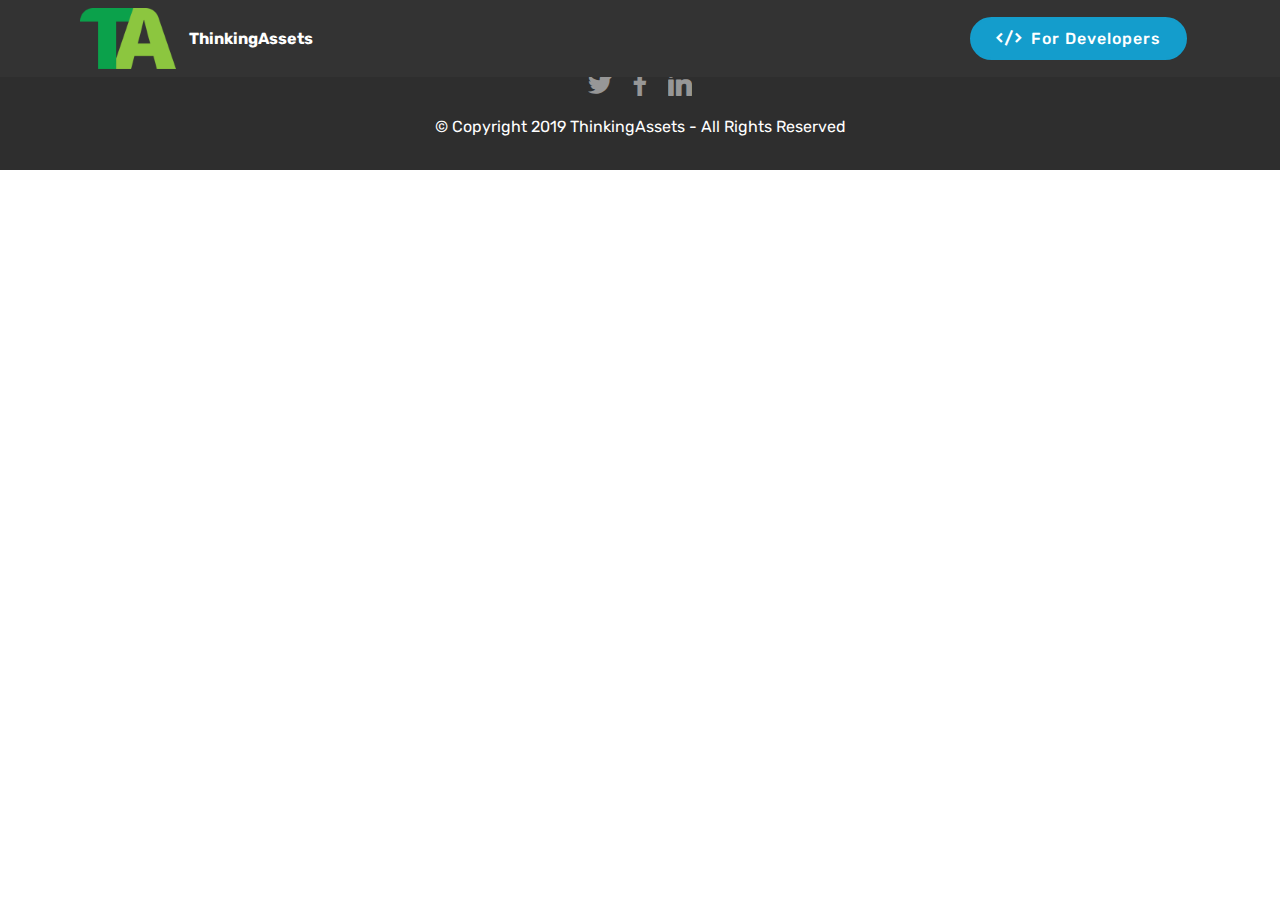
==== commit 641c8e10: "updated wording" ====
--- a/aws-devops-training-ecs.html
+++ b/aws-devops-training-ecs.html
@@ -54,7 +54,7 @@
     </nav>
 </section>
 
-<section class="engine"><a href="https://mobirise.info/u">bootstrap html templates</a></section><section once="" class="cid-rkj2U08ljC" id="footer7-1o">
+<section class="engine"><a href="https://mobirise.info/p">site templates free download</a></section><section once="" class="cid-rkj2U08ljC" id="footer7-1o">
 
     
 
--- a/assets/mobirise/css/mbr-additional.css
+++ b/assets/mobirise/css/mbr-additional.css
@@ -1390,10 +1390,15 @@
 .cid-rXwqWLeEqZ P {
   color: #767676;
 }
+.cid-rXwBjuFV0P {
+  padding-top: 60px;
+  padding-bottom: 60px;
+  background-color: #073b4c;
+}
 .cid-rXwv3Z7czw {
   padding-top: 90px;
   padding-bottom: 90px;
-  background-color: #ffffff;
+  background-color: #def7ff;
 }
 .cid-rXwv3Z7czw .card-box {
   padding: 0 2rem;
@@ -1430,10 +1435,55 @@
   box-shadow: 0px 0px 30px 0px rgba(0, 0, 0, 0.05);
   transition: box-shadow 0.3s;
 }
+.cid-rXwTMzVlLP {
+  padding-top: 90px;
+  padding-bottom: 90px;
+  background-color: #efefef;
+}
+.cid-rXwTMzVlLP .card-box {
+  padding: 0 2rem;
+}
+.cid-rXwTMzVlLP .mbr-section-btn {
+  padding-top: 1rem;
+}
+.cid-rXwTMzVlLP .mbr-section-btn a {
+  margin-top: 1rem;
+  margin-bottom: 0;
+}
+.cid-rXwTMzVlLP h4 {
+  font-weight: 500;
+  margin-bottom: 0;
+  text-align: left;
+  padding-top: 2rem;
+}
+.cid-rXwTMzVlLP p {
+  margin-bottom: 0;
+  text-align: left;
+  padding-top: 1.5rem;
+}
+.cid-rXwTMzVlLP .mbr-text {
+  color: #767676;
+}
+.cid-rXwTMzVlLP .card-wrapper {
+  height: 100%;
+  padding-bottom: 2rem;
+  background: #ffffff;
+  box-shadow: 0px 0px 0px 0px rgba(0, 0, 0, 0);
+  transition: box-shadow 0.3s;
+}
+.cid-rXwTMzVlLP .card-wrapper:hover {
+  box-shadow: 0px 0px 30px 0px rgba(0, 0, 0, 0.05);
+  transition: box-shadow 0.3s;
+}
+.cid-rXwByTNyCl {
+  padding-top: 60px;
+  padding-bottom: 60px;
+  background-color: #465052;
+}
 .cid-rmtS2OmuKI {
   padding-top: 90px;
   padding-bottom: 90px;
-  background-color: #def7ff;
+  background-color: #ffffff;
 }
 .cid-rmtS2OmuKI .mbr-section-btn > * {
   margin: 0;
@@ -1497,10 +1547,15 @@
   text-decoration: line-through;
   color: #767676;
 }
+.cid-rXwBLwMmXo {
+  padding-top: 60px;
+  padding-bottom: 60px;
+  background-color: #073b4c;
+}
 .cid-rkiXSmQtNb {
   padding-top: 90px;
   padding-bottom: 90px;
-  background-color: #ffffff;
+  background-color: #def7ff;
 }
 .cid-rkiXSmQtNb h3 {
   text-align: center;
@@ -1513,7 +1568,7 @@
   color: #767676;
 }
 .cid-rkiXSmQtNb .panel-item {
-  background: #efefef;
+  background: #ffffff;
 }
 .cid-rkiXSmQtNb .card {
   word-wrap: break-word;
@@ -1522,61 +1577,331 @@
   font-size: 80px;
   color: #149dcc;
 }
-.cid-rkjVJWMVJf {
+.cid-rXwEzik86B {
+  padding-top: 30px;
+  padding-bottom: 30px;
+  background-color: #dbe4d9;
+}
+.cid-rXwEzik86B .line {
+  background-color: #149dcc;
+  color: #149dcc;
+  align: center;
+  height: 2px;
+  margin: 0 auto;
+}
+.cid-rXwEzik86B .section-text {
+  padding: 2rem 0;
+}
+.cid-rXwEzik86B .inner-container {
+  margin: 0 auto;
+}
+@media (max-width: 768px) {
+  .cid-rXwEzik86B .inner-container {
+    width: 100% !important;
+  }
+}
+.cid-rXwDLQxuPx {
+  padding-top: 60px;
+  padding-bottom: 60px;
+  background-color: #073b4c;
+}
+.cid-rXwCymSr7A {
+  padding-top: 45px;
+  padding-bottom: 45px;
+  background-color: #efefef;
+}
+.cid-rXwCymSr7A .content-slider {
+  display: -webkit-flex;
+  justify-content: center;
+  -webkit-justify-content: center;
+}
+.cid-rXwCymSr7A .modal-body .close {
+  background: #1b1b1b;
+}
+.cid-rXwCymSr7A .modal-body .close span {
+  font-style: normal;
+}
+.cid-rXwCymSr7A .carousel-inner > .active,
+.cid-rXwCymSr7A .carousel-inner > .next,
+.cid-rXwCymSr7A .carousel-inner > .prev {
+  display: -webkit-flex;
+}
+.cid-rXwCymSr7A .carousel-control .icon-next,
+.cid-rXwCymSr7A .carousel-control .icon-prev {
+  margin-top: -18px;
+  font-size: 40px;
+  line-height: 27px;
+}
+.cid-rXwCymSr7A .carousel-control:hover {
+  background: #1b1b1b;
+  color: #fff;
+  opacity: 1;
+}
+@media (max-width: 767px) {
+  .cid-rXwCymSr7A .container .carousel-control {
+    margin-bottom: 0;
+  }
+  .cid-rXwCymSr7A .content-slider-wrap {
+    width: 100%!important;
+  }
+}
+.cid-rXwCymSr7A .boxed-slider {
+  position: relative;
+  padding: 93px 0;
+}
+.cid-rXwCymSr7A .boxed-slider > div {
+  position: relative;
+}
+.cid-rXwCymSr7A .container img {
+  width: 100%;
+}
+.cid-rXwCymSr7A .container img + .row {
+  position: absolute;
+  top: 50%;
+  left: 0;
+  right: 0;
+  -webkit-transform: translateY(-50%);
+  -moz-transform: translateY(-50%);
+  transform: translateY(-50%);
+  z-index: 2;
+}
+.cid-rXwCymSr7A .mbr-section {
+  padding: 0;
+  background-attachment: scroll;
+}
+.cid-rXwCymSr7A .mbr-table-cell {
+  padding: 0;
+}
+.cid-rXwCymSr7A .container .carousel-indicators {
+  margin-bottom: 3px;
+}
+.cid-rXwCymSr7A .carousel-caption {
+  top: 50%;
+  right: 0;
+  bottom: auto;
+  left: 0;
+  display: -webkit-flex;
+  align-items: center;
+  -webkit-transform: translateY(-50%);
+  transform: translateY(-50%);
+  -webkit-align-items: center;
+}
+.cid-rXwCymSr7A .mbr-overlay {
+  z-index: 1;
+}
+.cid-rXwCymSr7A .container-slide.container {
+  width: 100%;
+  min-height: 100vh;
+  padding: 0;
+}
+.cid-rXwCymSr7A .carousel-item {
+  background-position: 50% 50%;
+  background-repeat: no-repeat;
+  background-size: cover;
+  -o-transition: -o-transform 0.6s ease-in-out;
+  -webkit-transition: -webkit-transform 0.6s ease-in-out;
+  transition: transform 0.6s ease-in-out, -webkit-transform 0.6s ease-in-out, -o-transform 0.6s ease-in-out;
+  -webkit-backface-visibility: hidden;
+  backface-visibility: hidden;
+  -webkit-perspective: 1000px;
+  perspective: 1000px;
+}
+@media (max-width: 576px) {
+  .cid-rXwCymSr7A .carousel-item .container {
+    width: 100%;
+  }
+}
+.cid-rXwCymSr7A .carousel-item-next.carousel-item-left,
+.cid-rXwCymSr7A .carousel-item-prev.carousel-item-right {
+  -webkit-transform: translate3d(0, 0, 0);
+  transform: translate3d(0, 0, 0);
+}
+.cid-rXwCymSr7A .active.carousel-item-right,
+.cid-rXwCymSr7A .carousel-item-next {
+  -webkit-transform: translate3d(100%, 0, 0);
+  transform: translate3d(100%, 0, 0);
+}
+.cid-rXwCymSr7A .active.carousel-item-left,
+.cid-rXwCymSr7A .carousel-item-prev {
+  -webkit-transform: translate3d(-100%, 0, 0);
+  transform: translate3d(-100%, 0, 0);
+}
+.cid-rXwCymSr7A .mbr-slider .carousel-control {
+  top: 50%;
+  width: 50px;
+  height: 50px;
+  margin-top: -1.5rem;
+  font-size: 35px;
+  background-color: rgba(0, 0, 0, 0.5);
+  border: 2px solid #fff;
+  border-radius: 50%;
+  transition: all .3s;
+}
+.cid-rXwCymSr7A .mbr-slider .carousel-control.carousel-control-prev {
+  left: 0;
+  margin-left: 2.5rem;
+}
+.cid-rXwCymSr7A .mbr-slider .carousel-control.carousel-control-next {
+  right: 0;
+  margin-right: 2.5rem;
+}
+.cid-rXwCymSr7A .mbr-slider .carousel-control .mbr-iconfont {
+  font-size: 1.5rem;
+}
+@media (max-width: 767px) {
+  .cid-rXwCymSr7A .mbr-slider .carousel-control {
+    top: auto;
+    bottom: 1rem;
+  }
+}
+.cid-rXwCymSr7A .mbr-slider .carousel-indicators {
+  position: absolute;
+  bottom: 0;
+  margin-bottom: 1.5rem !important;
+}
+.cid-rXwCymSr7A .mbr-slider .carousel-indicators li {
+  max-width: 15px;
+  height: 15px;
+  max-height: 15px;
+  margin: 3px;
+  background-color: rgba(0, 0, 0, 0.5);
+  border: 2px solid #fff;
+  border-radius: 50%;
+  opacity: .5;
+  transition: all .3s;
+}
+.cid-rXwCymSr7A .mbr-slider .carousel-indicators li.active,
+.cid-rXwCymSr7A .mbr-slider .carousel-indicators li:hover {
+  opacity: .9;
+}
+.cid-rXwCymSr7A .mbr-slider .carousel-indicators li::after,
+.cid-rXwCymSr7A .mbr-slider .carousel-indicators li::before {
+  content: none;
+}
+.cid-rXwCymSr7A .mbr-slider .carousel-indicators.ie-fix {
+  left: 50%;
+  display: block;
+  width: 60%;
+  margin-left: -30%;
+  text-align: center;
+}
+@media (max-width: 576px) {
+  .cid-rXwCymSr7A .mbr-slider .carousel-indicators {
+    display: none !important;
+  }
+}
+.cid-rXwCymSr7A .mbr-slider > .container img {
+  width: 100%;
+}
+.cid-rXwCymSr7A .mbr-slider > .container img + .row {
+  position: absolute;
+  top: 50%;
+  right: 0;
+  left: 0;
+  z-index: 2;
+  -moz-transform: translateY(-50%);
+  -webkit-transform: translateY(-50%);
+  transform: translateY(-50%);
+}
+.cid-rXwCymSr7A .mbr-slider > .container .carousel-indicators {
+  margin-bottom: 3px;
+}
+@media (max-width: 576px) {
+  .cid-rXwCymSr7A .mbr-slider > .container .carousel-control {
+    margin-bottom: 0;
+  }
+}
+.cid-rXwCymSr7A .mbr-slider .mbr-section {
+  padding: 0;
+  background-attachment: scroll;
+}
+.cid-rXwCymSr7A .mbr-slider .mbr-table-cell {
+  padding: 0;
+}
+.cid-rXwCymSr7A .carousel-item .container.container-slide {
+  position: initial;
+  width: auto;
+  min-height: 0;
+}
+.cid-rXwCymSr7A .full-screen .slider-fullscreen-image {
+  min-height: 100vh;
+  background-repeat: no-repeat;
+  background-position: 50% 50%;
+  background-size: cover;
+}
+.cid-rXwCymSr7A .full-screen .slider-fullscreen-image.active {
+  display: -o-flex;
+}
+.cid-rXwCymSr7A .full-screen .container {
+  width: auto;
+  padding-right: 0;
+  padding-left: 0;
+}
+.cid-rXwCymSr7A .full-screen .carousel-item .container.container-slide {
+  width: 100%;
+  min-height: 100vh;
+  padding: 0;
+}
+.cid-rXwCymSr7A .full-screen .carousel-item .container.container-slide img {
+  display: none;
+}
+.cid-rXwCymSr7A .mbr-background-video-preview {
+  position: absolute;
+  top: 0;
+  right: 0;
+  bottom: 0;
+  left: 0;
+}
+.cid-rXwCymSr7A .mbr-overlay ~ .container-slide {
+  z-index: auto;
+}
+.cid-rXwCymSr7A .mbr-slider.slide .container {
+  overflow: hidden;
+  padding: 0;
+}
+.cid-rXwCymSr7A .carousel-inner {
+  height: 100%;
+}
+.cid-rXwCymSr7A .slider-fullscreen-image {
+  height: 100%;
+  background: transparent !important;
+}
+.cid-rXwCymSr7A .image_wrapper {
+  height: 400px;
+  width: 100%;
+  position: relative;
+  display: inline-block;
+}
+.cid-rXwCymSr7A .image_wrapper img {
+  width: auto !important;
+  height: 100%;
+}
+.cid-rXwCymSr7A .carousel-item .container-slide {
+  text-align: center;
+}
+.cid-rXwCymSr7A .content-slider-wrap {
+  width: 60%;
+}
+.cid-rXwFEfkSA7 {
   padding-top: 90px;
   padding-bottom: 90px;
-  background-color: #efefef;
-}
-.cid-rkjVJWMVJf .media-container-column {
-  align-items: center;
-  -webkit-align-items: center;
-}
-.cid-rkjVJWMVJf .mbr-author-desc {
-  display: block;
-}
-.cid-rkjVJWMVJf .mbr-testimonial {
-  flex-basis: auto;
-  margin-top: 5rem;
-  -webkit-flex-basis: auto;
-  margin-top: 3rem;
-}
-.cid-rkjVJWMVJf .mbr-testimonial .panel-item {
-  background-color: #149dcc;
-}
-.cid-rkjVJWMVJf .mbr-testimonial .card-block {
-  -webkit-flex-grow: 0;
-  flex-grow: 0;
-  padding: 2rem;
-}
-.cid-rkjVJWMVJf .mbr-testimonial .card-block .testimonial-photo {
-  margin-top: -5rem;
-  display: inline-block;
-  width: 120px;
-  height: 120px;
-  margin-bottom: 1.6rem;
-  overflow: hidden;
-  border-radius: 50%;
-}
-.cid-rkjVJWMVJf .mbr-testimonial .card-block .testimonial-photo img {
-  width: 100%;
-  min-width: 100%;
-  min-height: 100%;
-}
-.cid-rkjVJWMVJf .mbr-testimonial .card-block p {
-  margin: 0;
-}
-.cid-rkjVJWMVJf .mbr-testimonial .card-footer {
-  padding: 0 2rem 2rem 2rem;
-  border-top: 0;
-  word-wrap: break-word;
-  word-break: break-word;
-  background: none;
-}
-@media (max-width: 260px) {
-  .cid-rkjVJWMVJf .testimonial-photo {
-    width: 100% !important;
-    height: auto !important;
-  }
+  background-color: #ffffff;
+}
+.cid-rXwFEfkSA7 .title {
+  margin-bottom: 2rem;
+}
+.cid-rXwFEfkSA7 .mbr-section-subtitle {
+  color: #767676;
+}
+.cid-rXwFEfkSA7 a:not([href]):not([tabindex]) {
+  color: #fff;
+  border-radius: 3px;
+}
+.cid-rXwFEfkSA7 a.btn-white:not([href]):not([tabindex]) {
+  color: #333;
+}
+.cid-rXwFEfkSA7 textarea.form-control {
+  min-height: 188px;
 }
 .cid-rkj2U08ljC {
   padding-top: 30px;
